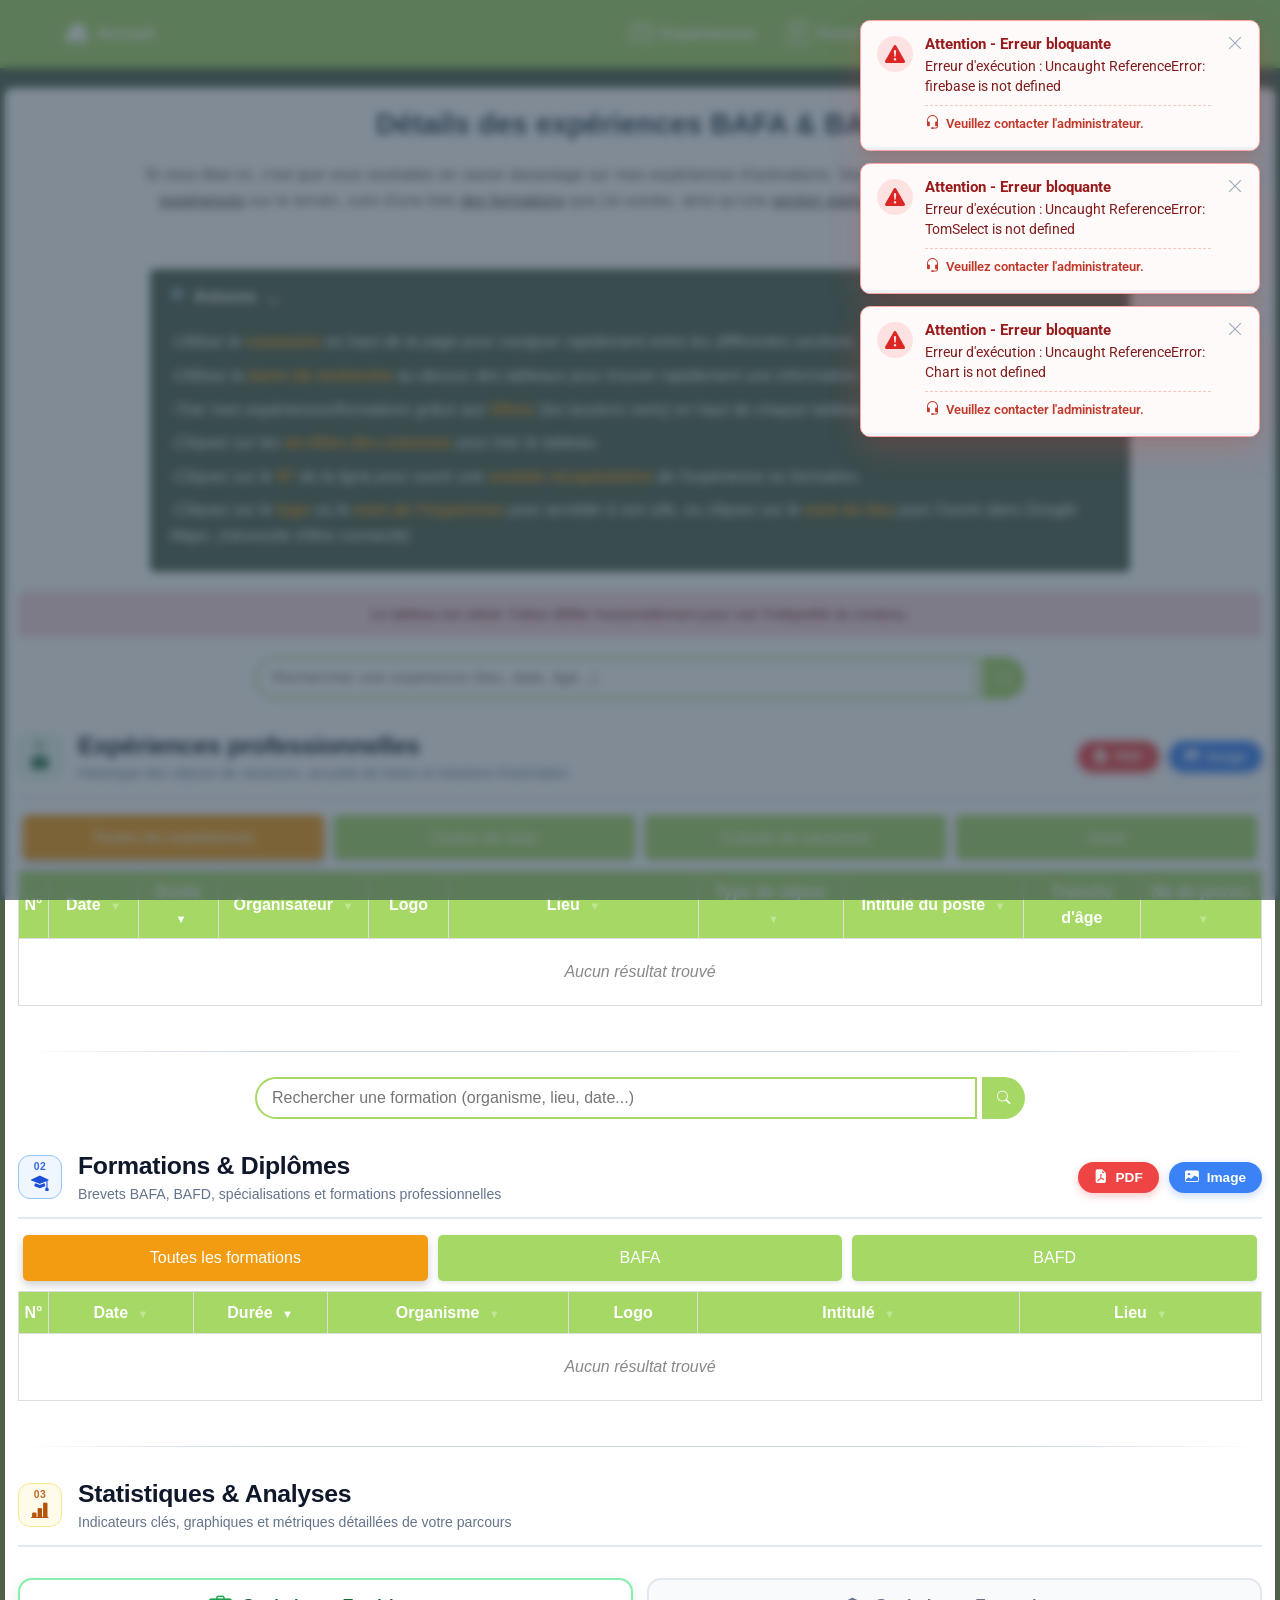
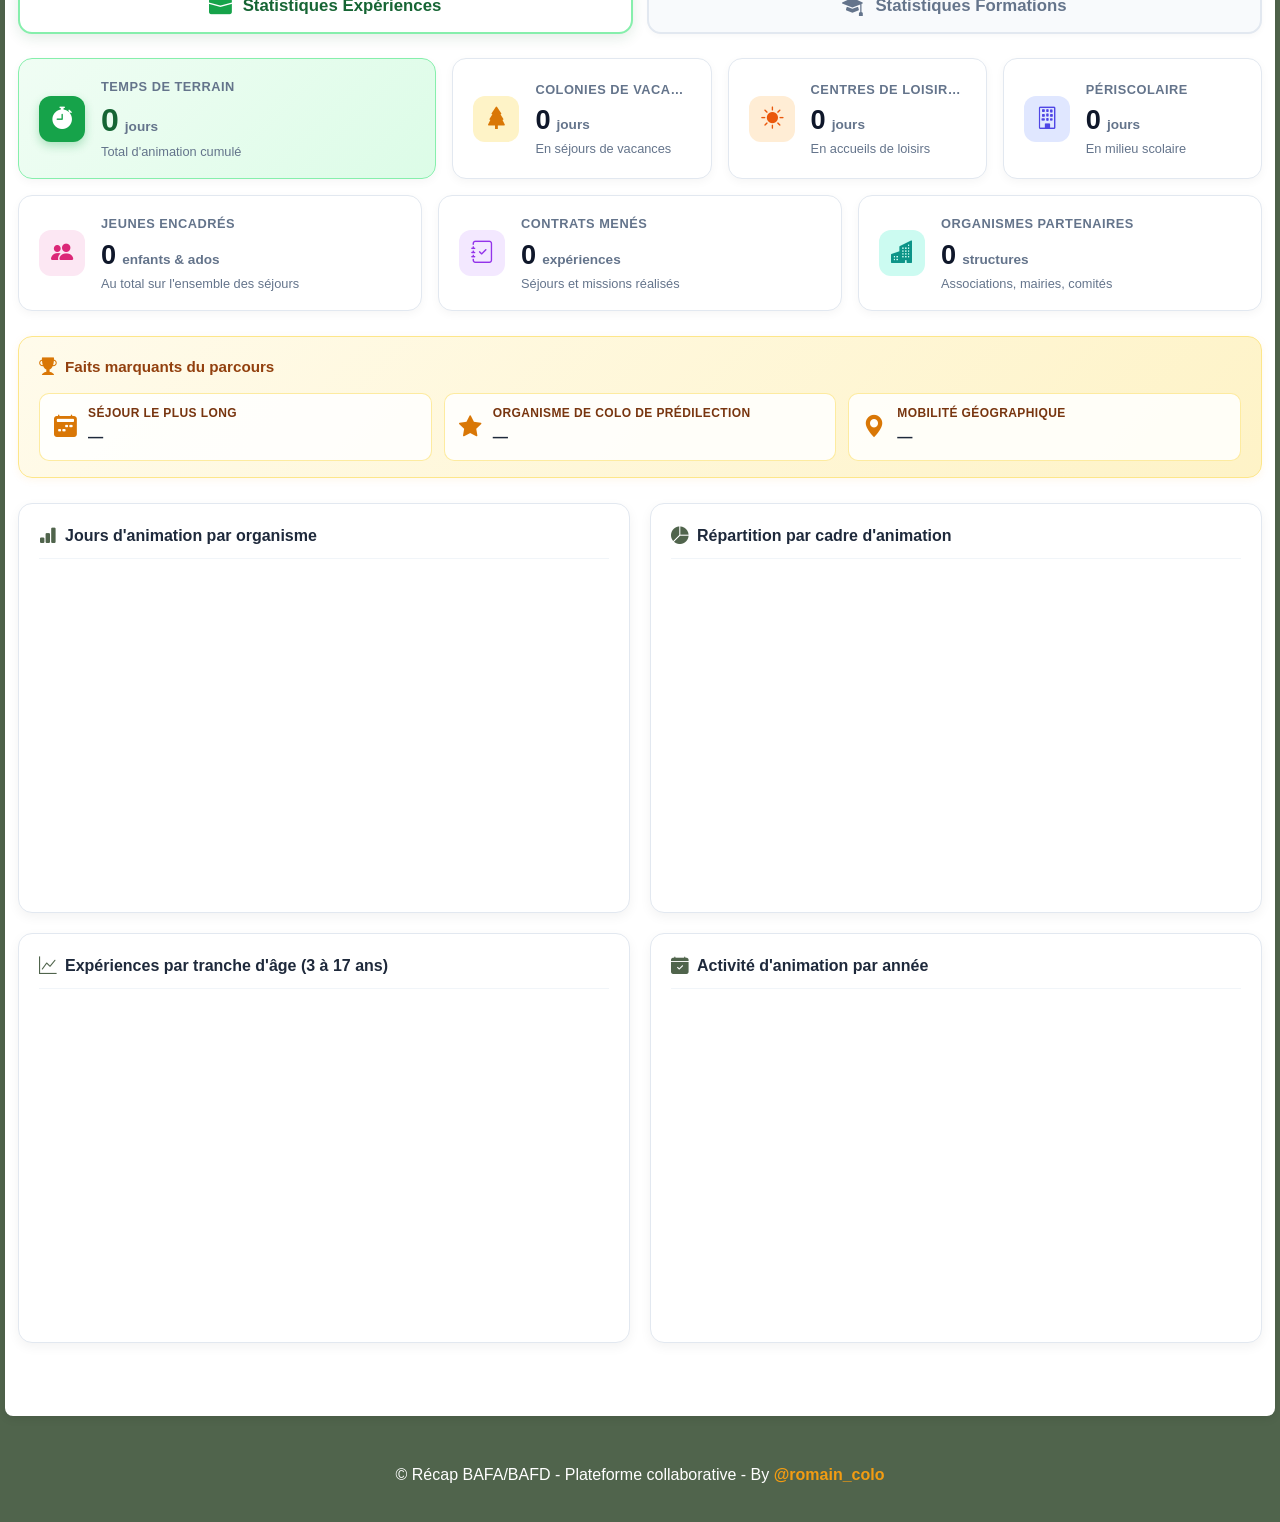
==== dashboard.html @ e4e72de7 "new version" ====
<!DOCTYPE html>
<html lang="fr">

<head>
    <meta charset="UTF-8">
    <meta name="viewport" content="width=device-width, initial-scale=1.0">
    <title>Mon Parcours d'Animateur - Récap BAFA & BAFD</title>
    <meta name="description"
        content="Découvrez mon parcours complet d'animateur et directeur BAFA/BAFD : expériences en colo, ALSH et formations.">

    <!-- Open Graph / LinkedIn -->
    <meta property="og:type" content="profile">
    <meta property="og:title" content="Profil d'Animation - Récap BAFA & BAFD">
    <meta property="og:description" content="Consulter mes expériences et formations d'animation.">
    <meta property="og:image" content="https://macollectiondebafa.web.app/assets/img/og-image.png">

    <link href="assets/img/favicon.webp" rel="icon">
    <link rel="stylesheet" href="assets/css/style.css">
    <link rel="stylesheet" href="assets/css/navbar.css">
    <link rel="stylesheet" href="assets/css/settings-modal.css">
    <link rel="stylesheet" href="assets/css/toast.css">
    <link rel="stylesheet" href="https://cdn.jsdelivr.net/npm/bootstrap-icons@1.11.1/font/bootstrap-icons.css">
    <link rel="manifest" href="manifest.json">
    <link href="https://fonts.googleapis.com/css2?family=Roboto:wght@400;700&display=swap" rel="stylesheet">
    <!-- Tom Select CSS for search dropdowns -->
    <link href="https://cdn.jsdelivr.net/npm/tom-select@2.2.2/dist/css/tom-select.css" rel="stylesheet">
      <script src="https://cdnjs.cloudflare.com/ajax/libs/html2canvas/1.4.1/html2canvas.min.js"></script>
    <style>
        .pdf-btn {
            background-color: #e74c3c;
            color: white;
            border: none;
            padding: 6px 12px;
            border-radius: 20px;
            font-size: 0.85rem;
            font-weight: bold;
            cursor: pointer;
            display: inline-flex;
            align-items: center;
            gap: 6px;
            transition: all 0.2s;
            box-shadow: 0 2px 4px rgba(0, 0, 0, 0.1);
            text-transform: none;
            font-family: 'Roboto', sans-serif;
            margin-left: auto !important;
            /* Force right alignment */
        }

        /* Ensure H1 containers behave as flex containers */
        #experiences,
        #formations {
            display: flex !important;
            justify-content: space-between !important;
            width: 100%;
        }

        .pdf-btn:hover {
            background-color: #c0392b;
            transform: translateY(-1px);
            box-shadow: 0 4px 8px rgba(0, 0, 0, 0.15);
        }

        .pdf-btn i {
            font-size: 1rem;
        }

        @media (max-width: 600px) {
            .pdf-btn span {
                display: none;
            }

            .pdf-btn {
                padding: 6px 10px;
            }
        }
    </style>
</head>

<body>
    <script src="assets/js/navbar.js"></script>
    <div class="main-card" style="margin-top: 20px;">
        <script>
            // Extraction de l'UID cible depuis l'URL
            const urlParams = new URLSearchParams(window.location.search);
            window.targetUid = urlParams.get('uid');

            // Si pas d'UID et pas de redirection en cours
            if (!window.targetUid) {
                console.log("Aucun UID spécifié, attente de connexion ou redirection");
            }
        </script>

        <!-- Bandeau Publicitaire pour les visiteurs non connectés -->
        <div id="promo-banner-visitor"
            style="display: none; max-width: 1000px; margin: 0 auto 20px; padding: 20px; background: linear-gradient(135deg, #50644c 0%, #7a8e75 100%); border-radius: 12px; color: white; text-align: center; box-shadow: 0 4px 15px rgba(0,0,0,0.1); border: 1px solid rgba(255,255,255,0.1);">
            <div style="display: flex; align-items: center; justify-content: center; gap: 20px; flex-wrap: wrap;">
                <div style="font-size: 1.1rem; line-height: 1.4; max-width: 600px;">
                    <i class="bi bi-rocket-takeoff-fill" style="margin-right: 10px; font-size: 1.4rem;"></i>
                    Vous aussi, créez votre <strong>page personnalisée</strong> pour valoriser votre parcours
                    d'animation ! <br>
                    <span style="font-size: 0.95rem; opacity: 0.9;">Rejoignez la communauté, centralisez vos expériences
                        et générez votre CV en un clic. <strong>C'est gratuit !</strong></span>
                </div>
                <button onclick="showAuthModal('register')"
                    style="background-color: #f39c12; color: white; border: none; padding: 10px 25px; border-radius: 30px; font-weight: bold; cursor: pointer; transition: all 0.2s; box-shadow: 0 4px 6px rgba(0,0,0,0.1);"
                    onmouseover="this.style.backgroundColor='#e67e22'; this.style.transform='translateY(-2px)'"
                    onmouseout="this.style.backgroundColor='#f39c12'; this.style.transform='translateY(0)'">
                    Créer mon profil gratuit
                </button>
            </div>
        </div>

        <!-- Bandeau d'information pour le profil Joe Doe -->
        <div id="fictional-profile-notice"
            style="display: none; max-width: 1000px; margin: 0 auto 20px; padding: 15px; background-color: #e6f7ff; border: 1px solid #91d5ff; border-radius: 8px; color: #0050b3; text-align: center; font-size: 0.95rem; box-shadow: 0 2px 8px rgba(0,0,0,0.05);">
            <i class="bi bi-info-circle-fill" style="margin-right: 8px; font-size: 1.1rem; vertical-align: middle;"></i>
            <strong>Profil de démonstration :</strong> Vous consultez le profil d'un animateur fictif nommé <strong>Joe
                Doe</strong>.
            Cette page illustre l'étendue de ce que la plateforme propose pour structurer et valoriser votre parcours
            d'animation (expériences, formations et statistiques).
        </div>

        <div id="privacy-notice-owner"
            style="display: none; max-width: 1000px; margin: 0 auto 20px; padding: 15px; background-color: #f6ffed; border: 1px solid #b7eb8f; border-radius: 8px; color: #389e0d; text-align: center; font-size: 0.95rem;">
            <i class="bi bi-shield-lock-fill" style="margin-right: 8px;"></i>
            <strong>Mode privé activé :</strong> Votre page est actuellement invisible pour le public. Seul vous pouvez
            la voir.
            Vous pouvez changer cela à tout moment dans les <a href="#" onclick="openSettingsModal(); return false;"
                style="color: #389e0d; text-decoration: underline; font-weight: bold;">paramètres de votre compte</a>.
        </div>

        <div id="privacy-notice-visitor"
            style="display: none; max-width: 800px; margin: 50px auto; padding: 40px 20px; background-color: white; border-radius: 12px; box-shadow: 0 4px 20px rgba(0,0,0,0.1); text-align: center;">
            <div style="font-size: 4rem; color: #50644c; margin-bottom: 20px;">
                <i class="bi bi-lock-fill"></i>
            </div>
            <h2 style="border: none; margin-bottom: 20px;">Profil privé ou inexistant</h2>
            <p style="font-size: 1.1rem; color: #666; line-height: 1.6; margin-bottom: 30px;">
                Ce profil est privé ou n'existe pas. Seul son propriétaire peut y accéder.
                <br>Si c'est votre compte, veuillez vous connecter pour voir vos informations.
            </p>
            <button onclick="showAuthModal()" class="submit-btn"
                style="width: auto; padding: 10px 30px; font-size: 1rem;">
                <i class="bi bi-person-fill"></i> Se connecter
            </button><br><br>
            <div style="margin-top: 20px;">
                <a href="index.html" style="color: #50644c; text-decoration: underline;">Retour à l'accueil</a>
            </div>
        </div>

        <h2 id="main-dashboard-title">Détails des expériences BAFA & BAFD</h2>
        <section id="intro-section">
            <p>
                Si vous êtes ici, c'est que vous souhaitez en savoir davantage sur mes expériences d'animations. Vous
                trouverez
                d'abord un aperçu de <a href="#experiences"><u>mes expériences</u></a> sur le terrain, suivi d'une liste
                <a href="#formations"><u>des formations</u></a> que j'ai suivies, ainsi qu'une <a
                    href="#statistiques"><u>section
                        statistiques</u></a> pour visualiser mon parcours.
            </p><br>

            <!-- Bouton de copie de lien rapide (visible uniquement si propriétaire) -->
            <div style="display: flex; justify-content: center; width: 100%;">
                <button id="quick-copy-link-btn" onclick="copyProfileLink()"
                    style="display: none; background: #50644c; color: white; border: none; padding: 8px 15px; border-radius: 6px; cursor: pointer; margin-bottom: 15px; font-size: 0.9rem; align-items: center; gap: 8px; transition: background 0.2s;"
                    onmouseover="this.style.background='#3e4e3b'" onmouseout="this.style.background='#50644c'">
                    <i class="bi bi-link-45deg" style="color: white; font-size: 1.2rem;"></i>
                    <span id="quick-copy-text">Copier le lien de partage de mon profil</span>
                </button>
            </div>

            <div class="info-box">
                <div id="tips-header" style="cursor: pointer; display: flex; align-items: center; gap: 10px;"
                    onclick="toggleTips()">
                    <b>🔍 Astuces</b>
                    <i id="tips-icon" class="bi bi-chevron-down"></i>
                </div>
                <div id="tips-content" style="display: block; margin-top: 10px;">
                    <i>
                        <ul>
                            <li>-Utiliser le <orange>sommaire</orange> en haut de la page pour naviguer rapidement entre
                                les
                                différentes sections.</li>
                            <li>-Utilisez la <orange>barre de recherche</orange> au-dessus des tableaux pour trouver
                                rapidement une information (lieu, date, âge...).</li>
                            <li>-Trier mes expériences/formations grâce aux <orange>filtres</orange> (les boutons verts)
                                en
                                haut de chaque tableau pour afficher un type spécifique.</li>
                            <li>-Cliquez sur les <orange>en-têtes des colonnes</orange> pour trier le tableau.</li>
                            <li>-Cliquez sur le <orange>N°</orange> de la ligne pour ouvrir une <orange>modale
                                    récapitulative</orange> de l'expérience ou formation.</li>
                            <li>-Cliquez sur le <orange>logo</orange> ou le <orange>nom de l'organisme</orange> pour
                                accéder à son site, ou cliquez sur le <orange>nom du lieu</orange> pour l'ouvrir dans
                                Google Maps. (nécessite d'être connecté)</li>
                        </ul>
                    </i>
                </div>
            </div>

            <!-- Phrase de contact par email (Dynamique) -->
            <p id="contact-email-paragraph" style="display: none;">
                N’hésitez pas à me contacter à <a id="contact-email-link" href="#" style="color:#f39c12">l'adresse
                    indiquée</a> pour toute question !
            </p>

            <div id="mobile-message" class="mobile-notification">
                Le tableau est réduit. Faites défiler horizontalement pour voir l'intégralité du contenu.
            </div>
        </section>

        <div id="section-experiences" data-section="experiences">
            <!-- Barre de recherche pour les expériences -->
            <p class="search-container">
                <input type="text" id="search-experiences" class="search-input"
                    placeholder="Rechercher une expérience (lieu, date, âge...)">
                <button class="search-button"><i class="bi bi-search"></i></button>
                <button id="add-experience-btn" class="add-btn-inline" style="display: none;">
                    <i class="bi bi-plus-circle"></i> Ajouter
                </button>
            </p>

            <!-- En-tête de section 1 : Expériences -->
            <div class="dashboard-section-header" id="experiences" data-section-title="Expériences">
                <div class="section-header-left">
                    <div class="section-step-badge">
                        <span class="step-num">01</span>
                        <i class="bi bi-briefcase-fill step-icon"></i>
                    </div>
                    <div class="section-title-group">
                        <h2 class="section-main-title">
                            <span class="section-title-text">Expériences professionnelles</span>
                        </h2>
                        <p class="section-subtitle">Historique des séjours de vacances, accueils de loisirs et missions d'animation</p>
                    </div>
                </div>
                <div class="section-actions-group">
                    <button id="pdf-btn-experiences"
                        onclick="generatePDF('table-experiences', 'Récapitulatif des Expériences')" class="section-action-btn btn-pdf">
                        <i class="bi bi-file-earmark-pdf-fill"></i> <span id="pdf-btn-experiences-label">Générer PDF</span>
                    </button>
                    <button onclick="generateImage('table-experiences', 'Récapitulatif des Expériences')" class="section-action-btn btn-img">
                        <i class="bi bi-image-fill"></i> <span id="img-btn-experiences-label">Générer Image</span>
                    </button>
                </div>
            </div>
            <div class="tabs">
                <div class="tab active" onclick="filterTable('all', 'table-experiences')">Toutes les expériences</div>
                <div class="tab" onclick="filterTable('alsh', 'table-experiences')">Centre de loisir</div>
                <div class="tab" onclick="filterTable('colo', 'table-experiences')">Colonie de vacances</div>
                <div class="tab" onclick="filterTable('autre', 'table-experiences')">Autre</div>
            </div>
            <div class="tabs">
                <div id="loading-experiences" class="loading-spinner hidden">
                    <div class="spinner"></div>
                    <p>Chargement des données...</p>
                </div>
                <table id="table-experiences">
                    <tr data-type="colo autre alsh" class="always-visible">
                        <th>N°</th>
                        <th>Date</th>
                        <th onclick="sortTable(2, 'table-experiences')">Durée</th>
                        <th>Organisateur</th>
                        <th>Logo</th>
                        <th>Lieu</th>
                        <th>Type de séjour</th>
                        <th>Intitulé du poste</th>
                        <th>Tranche d'âge</th>
                        <th>Nb de jeunes</th>
                    </tr>
                    <!-- Les données sont chargées dynamiquement depuis Firebase -->
                </table>
            </div>
        </div>

        <div class="section-divider"></div>

        <div id="section-formations" data-section="formations">
            <!-- Barre de recherche pour les formations -->
            <p class="search-container">
                <input type="text" id="search-formations" class="search-input"
                    placeholder="Rechercher une formation (organisme, lieu, date...)">
                <button class="search-button"><i class="bi bi-search"></i></button>
                <button id="add-formation-btn" class="add-btn-inline" style="display: none;">
                    <i class="bi bi-plus-circle"></i> Ajouter
                </button>
            </p>

            <!-- En-tête de section 2 : Formations -->
            <div class="dashboard-section-header" id="formations" data-section-title="Formations">
                <div class="section-header-left">
                    <div class="section-step-badge badge-formations">
                        <span class="step-num">02</span>
                        <i class="bi bi-mortarboard-fill step-icon"></i>
                    </div>
                    <div class="section-title-group">
                        <h2 class="section-main-title">
                            <span class="section-title-text">Formations & Diplômes</span>
                        </h2>
                        <p class="section-subtitle">Brevets BAFA, BAFD, spécialisations et formations professionnelles</p>
                    </div>
                </div>
                <div class="section-actions-group">
                    <button id="pdf-btn-formations"
                        onclick="generatePDF('table-formations', 'Récapitulatif des Formations')" class="section-action-btn btn-pdf">
                        <i class="bi bi-file-earmark-pdf-fill"></i> <span id="pdf-btn-formations-label">Générer PDF</span>
                    </button>
                    <button onclick="generateImage('table-formations', 'Récapitulatif des Formations')" class="section-action-btn btn-img">
                        <i class="bi bi-image-fill"></i> <span id="img-btn-formations-label">Générer Image</span>
                    </button>
                </div>
            </div>
            <div class="tabs">
                <div class="tab active" onclick="filterTable('all', 'table-formations')">Toutes les formations</div>
                <div class="tab" onclick="filterTable('bafa', 'table-formations')">BAFA</div>
                <div class="tab" onclick="filterTable('bafd', 'table-formations')">BAFD</div>
            </div>
            <div class="tabs" id="formations-table-container">
                <div id="loading-formations" class="loading-spinner hidden">
                    <div class="spinner"></div>
                    <p>Chargement des données...</p>
                </div>
                <table id="table-formations">
                    <tr data-type="bafa bafd" class="always-visible">
                        <th>N°</th>
                        <th>Date</th>
                        <th>Durée</th>
                        <th>Organisme</th>
                        <th>Logo</th>
                        <th>Intitulé</th>
                        <th>Lieu</th>
                    </tr>
                    <!-- Les données sont chargées dynamiquement depuis Firebase -->
                </table>
            </div>
        </div>

        <div id="section-statistiques" data-section="statistiques">
            <div class="section-divider" id="stats-divider"></div>
            <!-- En-tête de section 3 : Statistiques -->
            <div class="dashboard-section-header" id="statistiques" data-section-title="Statistiques">
                <div class="section-header-left">
                    <div class="section-step-badge badge-stats">
                        <span class="step-num">03</span>
                        <i class="bi bi-bar-chart-line-fill step-icon"></i>
                    </div>
                    <div class="section-title-group">
                        <h2 class="section-main-title">
                            <span class="section-title-text">Statistiques & Analyses</span>
                        </h2>
                        <p class="section-subtitle">Indicateurs clés, graphiques et métriques détaillées de votre parcours</p>
                    </div>
                </div>
            </div>
            <div class="tabs">
                <div class="stats-container">
                    <div id="stats-mobile-message" class="mobile-notification">
                        ⚠️ Les graphiques statistiques s'affichent mieux sur un écran plus large. Pour une meilleure
                        expérience, consultez cette section sur ordinateur.
                    </div>

                    <!-- Deux Grands Onglets Statistiques -->
                    <div class="stats-main-nav-tabs">
                        <button class="stats-nav-tab active" id="tab-btn-stats-experiences" onclick="switchStatsTab('experiences')">
                            <i class="bi bi-briefcase-fill"></i>
                            <span>Statistiques Expériences</span>
                        </button>
                        <button class="stats-nav-tab" id="tab-btn-stats-formations" onclick="switchStatsTab('formations')">
                            <i class="bi bi-mortarboard-fill"></i>
                            <span>Statistiques Formations</span>
                        </button>
                    </div>

                    <!-- SECTION STATISTIQUES EXPÉRIENCES -->
                    <div class="stats-section" id="stats-section-experiences">
                        <!-- Grille de cartes KPI Principales -->
                        <div class="stats-kpi-grid">
                            <!-- Carte Hero : Total Jours -->
                            <div class="stats-kpi-card stats-kpi-hero" id="kpi-card-total-days">
                                <div class="stats-kpi-icon-wrapper hero-icon">
                                    <i class="bi bi-stopwatch-fill"></i>
                                </div>
                                <div class="stats-kpi-content">
                                    <div class="stats-kpi-label">Temps de terrain</div>
                                    <div class="stats-kpi-val"><span id="total-days-all">0</span> <span class="stats-kpi-unit">jours</span></div>
                                    <div class="stats-kpi-desc" id="total-days-equiv">Total d'animation cumulé</div>
                                </div>
                            </div>

                            <!-- Carte Colonies de vacances -->
                            <div class="stats-kpi-card" id="kpi-card-colo">
                                <div class="stats-kpi-icon-wrapper colo-icon">
                                    <i class="bi bi-tree-fill"></i>
                                </div>
                                <div class="stats-kpi-content">
                                    <div class="stats-kpi-label">Colonies de vacances</div>
                                    <div class="stats-kpi-val"><span id="total-days-colo">0</span> <span class="stats-kpi-unit">jours</span></div>
                                    <div class="stats-kpi-desc" id="colo-percent-label">En séjours de vacances</div>
                                </div>
                            </div>

                            <!-- Carte Centre de Loisirs (ALSH) -->
                            <div class="stats-kpi-card" id="kpi-card-alsh">
                                <div class="stats-kpi-icon-wrapper alsh-icon">
                                    <i class="bi bi-sun-fill"></i>
                                </div>
                                <div class="stats-kpi-content">
                                    <div class="stats-kpi-label">Centres de loisirs (ALSH)</div>
                                    <div class="stats-kpi-val"><span id="total-days-alsh">0</span> <span class="stats-kpi-unit">jours</span></div>
                                    <div class="stats-kpi-desc" id="alsh-percent-label">En accueils de loisirs</div>
                                </div>
                            </div>

                            <!-- Carte Périscolaire -->
                            <div class="stats-kpi-card" id="kpi-card-periscolaire">
                                <div class="stats-kpi-icon-wrapper peri-icon">
                                    <i class="bi bi-building"></i>
                                </div>
                                <div class="stats-kpi-content">
                                    <div class="stats-kpi-label">Périscolaire</div>
                                    <div class="stats-kpi-val"><span id="total-days-periscolaire">0</span> <span class="stats-kpi-unit">jours</span></div>
                                    <div class="stats-kpi-desc">En milieu scolaire</div>
                                </div>
                            </div>

                            <!-- Carte Jeunes Encadrés -->
                            <div class="stats-kpi-card" id="kpi-card-youth">
                                <div class="stats-kpi-icon-wrapper youth-icon">
                                    <i class="bi bi-people-fill"></i>
                                </div>
                                <div class="stats-kpi-content">
                                    <div class="stats-kpi-label">Jeunes encadrés</div>
                                    <div class="stats-kpi-val"><span id="total-youth">0</span> <span class="stats-kpi-unit">enfants & ados</span></div>
                                    <div class="stats-kpi-desc">Au total sur l'ensemble des séjours</div>
                                </div>
                            </div>

                            <!-- Carte Total Expériences -->
                            <div class="stats-kpi-card" id="kpi-card-experiences">
                                <div class="stats-kpi-icon-wrapper exp-icon">
                                    <i class="bi bi-journal-check"></i>
                                </div>
                                <div class="stats-kpi-content">
                                    <div class="stats-kpi-label">Contrats menés</div>
                                    <div class="stats-kpi-val"><span id="total-experiences">0</span> <span class="stats-kpi-unit">expériences</span></div>
                                    <div class="stats-kpi-desc">Séjours et missions réalisés</div>
                                </div>
                            </div>

                            <!-- Carte Organismes Différents -->
                            <div class="stats-kpi-card" id="kpi-card-orgs">
                                <div class="stats-kpi-icon-wrapper org-icon">
                                    <i class="bi bi-buildings-fill"></i>
                                </div>
                                <div class="stats-kpi-content">
                                    <div class="stats-kpi-label">Organismes partenaires</div>
                                    <div class="stats-kpi-val"><span id="total-organizations">0</span> <span class="stats-kpi-unit">structures</span></div>
                                    <div class="stats-kpi-desc">Associations, mairies, comités</div>
                                </div>
                            </div>

                            <!-- Carte Âge Public (Moyen & Prédominant) -->
                            <div class="stats-kpi-card" id="kpi-card-age">
                                <div class="stats-kpi-icon-wrapper age-icon">
                                    <i class="bi bi-person-hearts"></i>
                                </div>
                                <div class="stats-kpi-content">
                                    <div class="stats-kpi-label">Publics encadrés</div>
                                    <div class="stats-kpi-val"><span id="most-common-age">0</span> <span class="stats-kpi-unit">ans (phare)</span></div>
                                    <div class="stats-kpi-desc">Âge moyen global : <strong><span id="average-age">0</span> ans</strong></div>
                                </div>
                            </div>
                        </div>

                        <!-- Bandeau Équipe / Collaborateurs (si renseigné) -->
                        <div id="stat-colleagues-sentence" class="stats-team-banner" style="display: none;"></div>

                        <!-- Faits Marquants & Records -->
                        <div class="stats-highlights-card" id="stats-highlights-block">
                            <div class="stats-highlights-header">
                                <i class="bi bi-trophy-fill"></i>
                                <span>Faits marquants du parcours</span>
                            </div>
                            <div class="stats-highlights-grid">
                                <div class="stats-highlight-item" id="highlight-longest-stay">
                                    <i class="bi bi-calendar2-week-fill"></i>
                                    <div>
                                        <div class="highlight-title">Séjour le plus long</div>
                                        <div class="highlight-val" id="stat-longest-stay">—</div>
                                    </div>
                                </div>
                                <div class="stats-highlight-item" id="highlight-top-org">
                                    <i class="bi bi-star-fill"></i>
                                    <div>
                                        <div class="highlight-title">Organisme de colo de prédilection</div>
                                        <div class="highlight-val" id="stat-top-org">—</div>
                                    </div>
                                </div>
                                <div class="stats-highlight-item" id="highlight-locations">
                                    <i class="bi bi-geo-alt-fill"></i>
                                    <div>
                                        <div class="highlight-title">Mobilité géographique</div>
                                        <div class="highlight-val" id="stat-locations-count">—</div>
                                    </div>
                                </div>
                            </div>
                        </div>

                        <!-- Graphiques d'expériences -->
                        <div class="stats-charts-grid">
                            <!-- Graphique 1 : Jours par organisme -->
                            <div class="stats-chart-card">
                                <div class="stats-chart-header">
                                    <i class="bi bi-bar-chart-fill"></i>
                                    <h4>Jours d'animation par organisme</h4>
                                </div>
                                <div class="stats-chart-canvas-wrapper" id="wrapper-organizationChart">
                                    <div class="stats-chart-scroll-inner">
                                        <canvas id="organizationChart"></canvas>
                                    </div>
                                </div>
                            </div>

                            <!-- Graphique 2 : Répartition par type de structure (Donut) -->
                            <div class="stats-chart-card" id="stay-type-chart-card">
                                <div class="stats-chart-header">
                                    <i class="bi bi-pie-chart-fill"></i>
                                    <h4>Répartition par cadre d'animation</h4>
                                </div>
                                <div class="stats-chart-canvas-wrapper" id="wrapper-stayTypeChart">
                                    <div class="stats-chart-scroll-inner">
                                        <canvas id="stayTypeChart"></canvas>
                                    </div>
                                </div>
                            </div>

                            <!-- Graphique 3 : Pyramide des âges -->
                            <div class="stats-chart-card">
                                <div class="stats-chart-header">
                                    <i class="bi bi-graph-up"></i>
                                    <h4>Expériences par tranche d'âge (3 à 17 ans)</h4>
                                </div>
                                <div class="stats-chart-canvas-wrapper" id="wrapper-ageGroupChart">
                                    <div class="stats-chart-scroll-inner">
                                        <canvas id="ageGroupChart"></canvas>
                                    </div>
                                </div>
                            </div>

                            <!-- Graphique 4 : Activité annuelle -->
                            <div class="stats-chart-card" id="yearly-activity-chart-card">
                                <div class="stats-chart-header">
                                    <i class="bi bi-calendar-check-fill"></i>
                                    <h4>Activité d'animation par année</h4>
                                </div>
                                <div class="stats-chart-canvas-wrapper" id="wrapper-yearlyActivityChart">
                                    <div class="stats-chart-scroll-inner">
                                        <canvas id="yearlyActivityChart"></canvas>
                                    </div>
                                </div>
                            </div>
                        </div>
                    </div>

                    <!-- SECTION STATISTIQUES FORMATIONS -->
                    <div class="stats-section" id="stats-section-formations" style="display: none;">
                        <!-- Grille KPI Formations -->
                        <div class="stats-kpi-grid formations-kpi-grid">
                            <div class="stats-kpi-card stats-kpi-hero-formation">
                                <div class="stats-kpi-icon-wrapper form-days-icon">
                                    <i class="bi bi-clock-history"></i>
                                </div>
                                <div class="stats-kpi-content">
                                    <div class="stats-kpi-label">Temps de formation</div>
                                    <div class="stats-kpi-val"><span id="total-days-formation">0</span> <span class="stats-kpi-unit">jours</span></div>
                                    <div class="stats-kpi-desc">Apprentissage et montée en compétences</div>
                                </div>
                            </div>

                            <div class="stats-kpi-card" id="kpi-card-bafa">
                                <div class="stats-kpi-icon-wrapper form-bafa-icon">
                                    <i class="bi bi-award-fill"></i>
                                </div>
                                <div class="stats-kpi-content">
                                    <div class="stats-kpi-label">Cursus BAFA</div>
                                    <div class="stats-kpi-val"><span id="total-bafa-formations">0</span> <span class="stats-kpi-unit">stages</span></div>
                                    <div class="stats-kpi-desc">Formation générale & approfondissement</div>
                                </div>
                            </div>

                            <div class="stats-kpi-card" id="kpi-card-bafd">
                                <div class="stats-kpi-icon-wrapper form-bafd-icon">
                                    <i class="bi bi-shield-fill-check"></i>
                                </div>
                                <div class="stats-kpi-content">
                                    <div class="stats-kpi-label">Cursus BAFD</div>
                                    <div class="stats-kpi-val"><span id="total-bafd-formations">0</span> <span class="stats-kpi-unit">stages</span></div>
                                    <div class="stats-kpi-desc">Formation direction & perfectionnement</div>
                                </div>
                            </div>
                        </div>

                        <!-- Graphique Organismes de formation -->
                        <div class="stats-chart-card single-chart-card">
                            <div class="stats-chart-header">
                                <i class="bi bi-buildings"></i>
                                <h4>Jours de formation par organisme</h4>
                            </div>
                            <div class="stats-chart-canvas-wrapper" id="wrapper-formationOrganizationChart">
                                <div class="stats-chart-scroll-inner">
                                    <canvas id="formationOrganizationChart"></canvas>
                                </div>
                            </div>
                        </div>
                    </div>
                </div>
            </div>
        </div>
    </div>

    <footer id="footer">
        <br>
        <p style="color: white; text-align: center"> &copy; Récap BAFA/BAFD - Plateforme collaborative - By <a
                href="https://www.instagram.com/romain_colo/" target="_blank"
                style="color:#f39c12; font-weight:bold;">@romain_colo</a>
        </p>
    </footer>

    <a href="#" class="back-to-top d-flex align-items-center justify-content-center"><i
            class="bi bi-arrow-up-short"></i></a>

    <!-- Modal d'authentification (Gérée par navbar.js) -->

    <!-- Modal d'ajout/modification d'expérience -->
    <div id="experience-modal" class="modal" style="display: none;">
        <div class="modal-content large-modal">
            <span class="close-modal" onclick="closeExperienceModal()">&times;</span>
            <h2 id="experience-modal-title">Ajouter une expérience</h2>
            <p class="form-info-message" style="color: #666; font-size: 0.9em; margin-bottom: 5px;">Les champs marqués
                d'un <span style="color: red;">*</span> sont obligatoires.</p>
            <p
                style="color: #0369a1; background-color: #f0f9ff; border: 1px solid #bae6fd; border-radius: 8px; font-size: 0.85rem; padding: 10px 15px; margin-bottom: 20px; display: flex; align-items: flex-start; gap: 10px; line-height: 1.4;">
                <i class="bi bi-lightbulb-fill" style="color: #0ea5e9; font-size: 1.1rem; margin-top: -2px;"></i>
                <span><strong>Conseil :</strong> Remplissez le formulaire dans l'ordre. Certains champs s'adaptent
                    selon vos sélections précédentes.</span>
            </p>
            <form id="experience-form">
                <div class="form-group">
                    <label>Type <span class="required-asterisk">*</span></label>
                    <select id="exp-type" required>
                        <option value="" disabled selected>-- Sélectionner --</option>
                        <option value="colo">Colonie de vacances</option>
                        <option value="alsh">Centre de loisir</option>
                        <option value="periscolaire">Périscolaire</option>
                        <option value="scout">Scout</option>
                        <option value="autre">Autre</option>
                    </select>
                </div>
                <div class="form-group" id="date-group">
                    <label>Date <span class="required-asterisk">*</span></label>

                    <!-- Options pour ALSH (Centre de loisir) -->
                    <div id="alsh-options" style="display: none; margin-bottom: 10px;">
                        <div class="alsh-duration-options">
                            <label
                                style="display: inline-flex; align-items: center; gap: 5px; font-weight: normal; cursor: pointer; margin: 0; white-space: nowrap;">
                                <input type="radio" name="alsh-duration-type" value="ponctuel" checked
                                    onchange="toggleAlshDateFields()" style="margin: 0;">
                                Durée ponctuelle
                            </label>
                            <label
                                style="display: inline-flex; align-items: center; gap: 5px; font-weight: normal; cursor: pointer; margin: 0; white-space: nowrap;">
                                <input type="radio" name="alsh-duration-type" value="mercredis"
                                    onchange="toggleAlshDateFields()" style="margin: 0;">
                                Tous les mercredis
                            </label>
                        </div>
                    </div>

                    <!-- Champ Date Classique : saisie début + fin -->
                    <div id="standard-date-container">
                        <div style="display: flex; gap: 12px; flex-wrap: wrap; align-items: center;">
                            <div style="display: flex; flex-direction: column; gap: 4px;">
                                <label style="font-size: 0.82rem; color: #666; font-weight: 500; margin: 0;">Début <span
                                        class="required-asterisk">*</span></label>
                                <input type="date" id="exp-date-start"
                                    style="padding: 8px; border: 1px solid #ddd; border-radius: 6px;"
                                    oninput="calculateExpDuration()">
                            </div>
                            <div style="display: flex; flex-direction: column; gap: 4px;">
                                <label style="font-size: 0.82rem; color: #666; font-weight: 500; margin: 0;">Fin</label>
                                <input type="date" id="exp-date-end"
                                    style="padding: 8px; border: 1px solid #ddd; border-radius: 6px;"
                                    oninput="calculateExpDuration()">
                            </div>
                        </div>
                        <input type="hidden" id="exp-date-month">
                        <input type="hidden" id="exp-date">
                    </div>

                    <!-- Champs pour "Tous les mercredis" -->
                    <div id="mercredis-date-container" style="display: none;">
                        <div style="display: flex; align-items: center; gap: 10px;">
                            <span style="font-weight: 500;">Septembre</span>
                            <input type="number" id="mercredis-year-start" placeholder="AAAA" style="width: 80px;"
                                min="2000" max="2100" oninput="updateMercredisYearEnd()">
                            <span style="font-weight: 500;">- Juin <span id="mercredis-year-end">AAAA</span></span>
                        </div>
                        <p id="alsh-info-message"
                            style="color: #7f8c8d; font-size: 0.85rem; margin-top: 5px; font-style: italic;">
                            <i class="bi bi-info-circle"></i> 36 jours seront comptabilisés sur cette année scolaire
                            <span id="alsh-day-type">des mercredis</span> de l'année <span
                                id="mercredis-period-display">XXXX-YYYY</span>.
                        </p>
                        <p id="periscolaire-info-message"
                            style="color: #7f8c8d; font-size: 0.85rem; margin-top: 5px; font-style: italic; display: none;">
                            <i class="bi bi-info-circle"></i> Pour une année périscolaire (septembre – juin), on compte
                            environ <strong>140 jours</strong> (les jours de semaine hors mercredis, soit 4 jours
                            &times; 36 semaines moins 4 jours fériés en moyenne hors vacances scolaires). C&rsquo;est ce nombre qui sera comptabilisé.
                        </p>
                    </div>
                </div>
                <div class="form-group">
                    <label>Durée <span style="font-size:0.78rem; color:#888; font-weight:normal;">(calculée
                            automatiquement)</span></label>
                    <div style="display: flex; align-items: center; gap: 8px;">
                        <input type="number" id="exp-duration" placeholder="—"
                            style="width: 80px; background:#f9f9f9; color:#555;" min="0" max="9999" readonly>
                        <span>jours</span>
                    </div>
                    <p id="exp-duration-hint"
                        style="font-size:0.8rem; color:#a0aec0; margin-top:4px; font-style:italic;">Saisissez une date
                        de début et de fin pour calculer la durée.</p>
                </div>
                <div class="form-group">
                    <label>Gestion</label>
                    <select id="exp-stay-type">
                        <option value="">-- Sélectionner --</option>
                        <option value="ALSH">ALSH (Accueil de Loisirs Sans Hébergement)</option>
                        <option value="Classe découverte">Classe découverte</option>
                        <option value="Formation Base BAFA">Formation Base BAFA</option>
                        <option value="Formation Appro BAFA">Formation Appro BAFA</option>
                        <option value="Formation Base BAFD">Formation Base BAFD</option>
                        <option value="Formation Appro BAFD">Formation Appro BAFD</option>
                        <option value="Gestion libre">Gestion libre</option>
                        <option value="Gestion libre à l'étranger">Gestion libre à l'étranger</option>
                        <option value="Gestion libre en itinérance">Gestion libre en itinérance</option>
                        <option value="Gestion libre en itinérance à l'étranger">Gestion libre en itinérance à l'étranger</option>
                        <option value="Gestion libre / Camping">Gestion libre / Camping</option>
                        <option value="Gestion libre / Camping à l'étranger">Gestion libre / Camping à l'étranger</option>
                        <option value="Gestion libre / Camping en itinérance">Gestion libre / Camping en itinérance</option>
                        <option value="Gestion libre / Camping en itinérance à l'étranger">Gestion libre / Camping en itinérance à l'étranger</option>
                        <option value="Itinérance">Itinérance</option>
                        <option value="Itinérance étranger">Itinérance étranger</option>
                        <option value="Pension complète">Pension complète</option>
                        <option value="Pension complète étranger">Pension complète étranger</option>
                        <option value="Pension complète en itinérance">Pension complète en itinérance</option>
                        <option value="Pension complète en itinérance à l'étranger">Pension complète en itinérance à l'étranger</option>
                        <option value="Scout">Scout</option>
                        <option value="SNU">SNU (Service National Universel)</option>
                        <!--<option value="Autre">Autre (préciser)</option>-->
                    </select>
                    <input type="text" id="exp-stay-type-custom" placeholder="Précisez le mode de gestion"
                        style="display: none; margin-top: 10px;">
                    <input type="text" id="exp-country" placeholder="Précisez le pays"
                        style="display: none; margin-top: 10px;">
                </div>

                <!-- Champs pour séjour classique (non itinérance) -->
                <div id="single-location-fields">
                    <div class="form-group">
                        <label>Lieu <span class="required-asterisk">*</span></label>
                        <div style="display: flex; gap: 10px;">
                            <input type="text" id="exp-location" placeholder="Ex: Nice" required style="flex: 1;">
                            <input type="text" id="exp-location-dept" placeholder="Dép."
                                style="width: 70px; text-align: center;" maxlength="3">
                        </div>
                    </div>
                    <div class="form-group">
                        <div style="display: flex; justify-content: space-between; align-items: center;">
                            <label style="margin: 0;">URL Google Map</label>
                            <a href="#" onclick="toggleMapExplanation(event, 'exp')"
                                style="font-size: 0.7rem; color: #999; text-decoration: underline; font-weight: normal; font-style: italic;">
                                Pourquoi cette question ?
                            </a>
                        </div>

                        <!-- Bulle explicative -->
                        <div id="exp-map-explanation-bubble"
                            style="display: none; position: relative; margin-top: 10px; margin-bottom: 15px;">
                            <div style="background: linear-gradient(135deg, #a6d866 0%, #8ecf4e 100%); 
                                        border-radius: 8px; 
                                        padding: 15px; 
                                        color: white; 
                                        font-size: 0.85rem; 
                                        box-shadow: 0 4px 12px rgba(166, 216, 102, 0.3);
                                        position: relative;">
                                <div style="position: absolute; 
                                            top: -8px; 
                                            right: 120px; 
                                            width: 0; 
                                            height: 0; 
                                            border-left: 8px solid transparent; 
                                            border-right: 8px solid transparent; 
                                            border-bottom: 8px solid #a6d866;"></div>
                                <p style="margin: 0; line-height: 1.5;">
                                    Ajouter ce lien permet d'afficher vos lieux d'expériences sur la carte interactive
                                    de votre profil public !
                                </p>
                            </div>
                        </div>

                        <input type="url" id="exp-location-url" placeholder="https://maps.app.goo.gl/...">
                    </div>
                </div>

                <!-- Tableau pour itinérance (plusieurs lieux) -->
                <div id="itinerary-locations" style="display: none;">
                    <div class="form-group">
                        <label>Lieux de l'itinérance <span class="required-asterisk">*</span></label>
                        <div class="itinerary-container"
                            style="background: #f0fdf4; border: 1px solid #bbf7d0; border-radius: 8px; padding: 0; margin-bottom: 15px; overflow: hidden;">
                            <div style="overflow-x: auto; -webkit-overflow-scrolling: touch;">
                                <table id="itinerary-table"
                                    style="width: 100%; min-width: 450px; border-collapse: collapse; margin-bottom: 10px; text-align: left; color: #064e3b; font-size: 0.9rem;">
                                    <thead
                                        style="background-color: #d1fae5; color: #064e3b; font-size: 0.85rem; text-transform: uppercase; letter-spacing: 0.05em; font-weight: 600;">
                                        <tr>
                                            <th
                                                style="padding: 12px 15px; border-bottom: 2px solid #6ee7b7; width: 50%; color: #555">
                                                Lieu</th>
                                            <th
                                                style="padding: 12px 15px; border-bottom: 2px solid #6ee7b7; width: 50%; color: #555">
                                                URL
                                                Google Map</th>
                                        </tr>
                                    </thead>
                                    <tbody id="itinerary-tbody">
                                        <!-- Les lignes seront ajoutées dynamiquement -->
                                    </tbody>
                                </table>
                            </div>
                            <div
                                style="display: flex; gap: 10px; align-items: center; margin-top: 10px; justify-content: center;">
                                <button type="button" onclick="addItineraryRow()" class="add-row-btn"
                                    style="background: #dcfce7; margin-bottom:10px; color: #166534; border: 1px solid #bbf7d0; padding: 6px 12px; border-radius: 6px; font-size: 0.75rem; font-weight: 600; cursor: pointer; transition: all 0.2s; display: flex; align-items: center; gap: 6px; width: fit-content;">
                                    <i class="bi bi-plus-circle"></i> Ajouter une étape
                                </button>
                                <button type="button" onclick="removeLastItineraryRow()" id="remove-itinerary-btn"
                                    style="display: none; margin-bottom:10px; background: #fee2e2; color: #991b1b; border: 1px solid #fecaca; padding: 6px 12px; border-radius: 6px; font-size: 0.75rem; font-weight: 600; cursor: pointer; transition: all 0.2s; align-items: center; gap: 6px; width: fit-content;">
                                    <i class="bi bi-dash-circle"></i> Retirer une étape
                                </button>
                            </div>
                        </div>
                    </div>
                </div>

                <div class="form-group">
                    <label>Intitulé du poste</label>
                    <div id="exp-position-container">
                        <select id="exp-position" onchange="toggleExpPositionCustom()">
                            <option value="">-- Sélectionner --</option>
                            <option value="anim-stagiaire">Animateur Stagiaire</option>
                            <option value="anim-diplome">Animateur (diplômé)</option>
                            <option value="anim-ski">Animateur Ski</option>
                            <option value="anim-snow">Animateur Snow</option>
                            <option value="anim-sb">Animateur SB</option>
                            <option value="anim-as">Animateur AS</option>
                            <option value="anim-ref-handicap">Animateur Référent Handicap</option>
                            <option value="resp-groupe">Responsable de Groupe</option>
                            <option value="sb-seul">Surveillant de Baignade (non animateur)</option>
                            <option value="as-seul">Assistant Sanitaire (non animateur)</option>
                            <option value="tuteur">Tuteur de Maisonnée</option>
                            <option value="cuisinier">Cuisinier</option>
                            <option value="directeur">Directeur</option>
                            <option value="dir-stagiaire">Directeur Stagiaire</option>
                            <option value="dir-as">Directeur AS</option>
                            <option value="dir-sb">Directeur SB</option>
                            <option value="dir-formation">Directeur de Formation</option>
                            <option value="dir-structure">Directeur de Structure</option>
                            <option value="dir-adjoint">Directeur Adjoint</option>
                            <option value="dir-adjoint-sb">Directeur Adjoint & SB</option>
                            <option value="dir-adjoint-as">Directeur Adjoint & AS</option>
                            <option value="formateur-bafa">Formateur BAFA</option>
                            <option value="formateur-bafd">Formateur BAFD</option>
                            <option value="respons-scout">Respons Scout</option>
                            <option value="chef-scout">Chef Scout</option>
                            <!--<option value="autre">Autre (préciser)</option>-->
                        </select>
                        <input type="text" id="exp-position-custom" placeholder="Précisez l'intitulé"
                            style="display: none; margin-top: 10px;">
                    </div>
                </div>
                <div class="form-group">
                    <label>Tranche d'âge</label>
                    <div style="display: flex; align-items: center; gap: 10px;">
                        <input type="number" id="exp-age-min" placeholder="Min" style="width: 80px;" min="0" max="99">
                        <span>-</span>
                        <input type="number" id="exp-age-max" placeholder="Max" style="width: 80px;" min="0" max="99">
                        <span>ans</span>
                    </div>
                    <!-- Ancien champ caché pour compatibilité éventuelle ou supprimé si JS mis à jour -->
                </div>

                <div class="form-group">
                    <label>Nombre de jeunes</label>
                    <input type="number" id="exp-youth-count" placeholder="Ex: 26" min="0">
                </div>

                <div class="form-group">
                    <div style="display: flex; justify-content: space-between; align-items: center;">
                        <label style="margin: 0;">Répertoire Google Drive</label>
                        <a href="#" onclick="toggleDriveExplanation(event, 'exp')"
                            style="font-size: 0.7rem; color: #999; text-decoration: underline; font-weight: normal; font-style: italic;">
                            Pourquoi cette question ?
                        </a>
                    </div>

                    <!-- Bulle explicative -->
                    <div id="exp-drive-explanation-bubble"
                        style="display: none; position: relative; margin-top: 10px; margin-bottom: 15px;">
                        <div style="background: linear-gradient(135deg, #a6d866 0%, #8ecf4e 100%); 
                                    border-radius: 8px; 
                                    padding: 15px; 
                                    color: white; 
                                    font-size: 0.85rem; 
                                    box-shadow: 0 4px 12px rgba(166, 216, 102, 0.3);
                                    position: relative;">
                            <div style="position: absolute; 
                                        top: -8px; 
                                        right: 20px; 
                                        width: 0; 
                                        height: 0; 
                                        border-left: 8px solid transparent; 
                                        border-right: 8px solid transparent; 
                                        border-bottom: 8px solid #a6d866;"></div>
                            <p style="margin: 0; line-height: 1.5;">
                                Si vous avez regroupé des documents ou photos du séjour dans un dossier Drive, vous pouvez mettre le lien ici. L'accessibilité se fait selon les critères que vous avez définis directement dans votre Google Drive.
                            </p>
                        </div>
                    </div>

                    <input type="text" id="exp-drive-url" placeholder="Ex: 1A2b3C... ou lien complet Google Drive">
                    <p style="font-size: 0.8rem; color: #888; margin-top: 4px; margin-bottom: 0;">
                        Collez le lien complet ou l'identifiant (clé) de votre dossier Google Drive.
                    </p>
                </div>

                <div class="form-group">
                    <div style="display: flex; justify-content: space-between; align-items: center;">
                        <label style="margin: 0;">Organisateur</label>
                        <a href="#" onclick="toggleDeptExplanation(event, 'exp')"
                            style="font-size: 0.7rem; color: #999; text-decoration: underline; font-weight: normal; font-style: italic;">
                            Pourquoi cette question ?
                        </a>
                    </div>

                    <!-- Bulle explicative Département -->
                    <div id="exp-dept-explanation-bubble"
                        style="display: none; position: relative; margin-top: 10px; margin-bottom: 15px;">
                        <div style="background: linear-gradient(135deg, #a6d866 0%, #8ecf4e 100%); 
                                    border-radius: 8px; 
                                    padding: 15px; 
                                    color: white; 
                                    font-size: 0.85rem; 
                                    box-shadow: 0 4px 12px rgba(166, 216, 102, 0.3);
                                    position: relative;">
                            <div style="position: absolute; 
                                        top: -8px; 
                                        right: 20px; 
                                        width: 0; 
                                        height: 0; 
                                        border-left: 8px solid transparent; 
                                        border-right: 8px solid transparent; 
                                        border-bottom: 8px solid #a6d866;"></div>
                            <p style="margin: 0; line-height: 1.5;">
                                Le numéro de département correspond au siège social de l'organisme.
                                Cela permet aux recruteurs de situer géographiquement l'organisme avec précision.
                            </p>
                        </div>
                    </div>
                    <div style="display: flex; gap: 10px; flex-wrap: wrap;">
                        <select id="exp-organizer" style="flex: 1;"
                            onchange="if(typeof toggleOrganizerCustom === 'function') toggleOrganizerCustom()">
                            <option value="">-- Sélectionner --</option>
                            <option value="UCPA">UCPA</option>
                            <option value="Telligo">Telligo</option>
                            <option value="Djuringa">Djuringa</option>
                            <option value="Cap Monde">Cap Monde</option>
                            <option value="CGCV">CGCV</option>
                            <option value="Compagnons Des Jours Heureux">Compagnons Des Jours Heureux</option>
                            <option value="Haute Pyrénées Sport & Nature">Haute Pyrénées Sport & Nature</option>
                            <option value="Nouvelles Aventures Junior">Nouvelles Aventures Junior</option>
                            <option value="Sports Elite Jeunes">Sports Elite Jeunes</option>
                            <option value="SNU">SNU</option>
                            <option value="Temps Jeunes">Temps Jeunes</option>
                            <option value="UFCV">UFCV</option>
                            <option value="Croq Vacances">Croq Vacances</option>
                            <option value="Léo Lagrange">Léo Lagrange</option>
                            <option value="Avea">Avea</option>
                            <option value="CIE Thales">CIE Thales</option>
                            <option value="Zigo">Zigo</option>
                            <option value="Le Zèbre">Le Zèbre</option>
                            <option value="Cap Juniors">Cap Juniors</option>
                            <option value="Mondiale Junior">Mondiale Junior</option>
                            <option value="Agence Nature">Agence Nature</option>
                            <option value="Les séjours de l'AJD">Les séjours de l'AJD</option>
                            <option value="Association Regards">Association Regards</option>
                            <option value="CE SNCF">CE SNCF</option>
                            <option value="CE Air France">CE Air France</option>
                            <option value="Chemins du Monde">Chemins du Monde</option>
                            <option value="Chic Planet">Chic Planet</option>
                            <option value="GoColo">GoColo</option>
                            <option value="Le Temps des Copains">Le Temps des Copains</option>
                            <option value="Nouvelles Vagues">Nouvelles Vagues</option>
                            <option value="Passion Aventure Junior">Passion Aventure Junior</option>
                            <option value="Sans Frontières">Sans Frontières</option>
                            <option value="SILC">SILC</option>
                            <option value="Visas Loisirs">Visas Loisirs</option>
                            <optgroup label="Fédération du scoutisme français (FSF)">
                                <option value="Guides et scouts de France (SGDF)">Guides et scouts de France (SGDF)</option>
                                <option value="Éclaireuses et éclaireurs de France (EEDF)">Éclaireuses et éclaireurs de France (EEDF)</option>
                                <option value="Éclaireuses éclaireurs unionistes de France (EEUF)">Éclaireuses éclaireurs unionistes de France (EEUF)</option>
                                <option value="Éclaireuses et éclaireurs israélites de France (EEIF)">Éclaireuses et éclaireurs israélites de France (EEIF)</option>
                                <option value="Scouts musulmans de France (SMF)">Scouts musulmans de France (SMF)</option>
                                <option value="Éclaireuses et éclaireurs de la nature (EEDLN)">Éclaireuses et éclaireurs de la nature (EEDLN)</option>
                            </optgroup>
                            <optgroup label="Conférence française du scoutisme (CSF)">
                                <option value="Association des guides et scouts d'Europe (AGSE)">Association des guides et scouts d'Europe (AGSE)</option>
                                <option value="Éclaireurs neutres de France (ENF)">Éclaireurs neutres de France (ENF)</option>
                            </optgroup>
                            <optgroup label="Indépendant">
                                <option value="Fédération des éclaireurs et éclaireuses (FEE)">Fédération des éclaireurs et éclaireuses (FEE)</option>
                                <option value="Scouts unitaires de France (SUF)">Scouts unitaires de France (SUF)</option>
                            </optgroup>
                            <option value="Autre">Autre (préciser)</option>
                        </select>
                        <input type="text" id="exp-dept" placeholder="Dép." style="width: 70px; text-align: center;"
                            maxlength="3">
                        <input type="text" id="exp-organizer-custom" placeholder="Nom de l'organisateur"
                            style="flex: 100%; display: none; margin-top: 5px;">
                    </div>
                </div>

                <div class="form-group" id="exp-ce-container">
                    <label>Comité d'entreprise</label>
                    <input type="text" id="exp-ce" placeholder="Ex: CE SNCF, CSE Thales...">
                </div>

                <div class="form-group">
                    <label>Lien site internet de l'organisme</label>
                    <div style="display: flex; gap: 5px;">
                        <input type="url" id="exp-organizer-url" placeholder="https://..." style="flex: 1;">
                    </div>
                </div>

                <div class="form-group">
                    <label>Logo de l'organisme</label>

                    <!-- Zone d'upload style course.html -->
                    <div style="border: 2px dashed #a6d866; border-radius: 8px; padding: 20px; text-align: center; background: #f9fdf7; transition: all 0.3s;"
                        onmouseover="this.style.borderColor='#8ecf4e'" onmouseout="this.style.borderColor='#a6d866'">
                        <input type="file" id="exp-logo-file" accept="image/*" style="display: none;">
                        <label for="exp-logo-file" style="cursor: pointer; display: block;">
                            <svg xmlns="http://www.w3.org/2000/svg"
                                style="margin: 0 auto; height: 48px; width: 48px; color: #a6d866;" fill="none"
                                viewBox="0 0 24 24" stroke="currentColor">
                                <path stroke-linecap="round" stroke-linejoin="round" stroke-width="2"
                                    d="M4 16l4.586-4.586a2 2 0 012.828 0L16 16m-2-2l1.586-1.586a2 2 0 012.828 0L20 14m-6-6h.01M6 20h12a2 2 0 002-2V6a2 2 0 00-2-2H6a2 2 0 00-2 2v12a2 2 0 002 2z" />
                            </svg>
                            <p id="exp-logo-text" style="margin-top: 8px; font-size: 0.9rem; color: #5a8f2e;">Cliquez ou
                                déposez un logo
                                ici</p>
                        </label>

                        <!-- Preview du logo -->
                        <div id="logo-preview-container" style="margin-top: 15px;">
                            <div id="logo-placeholder"
                                style="display: flex; flex-direction: column; align-items: center; justify-content: center; padding: 16px;">
                                <svg xmlns="http://www.w3.org/2000/svg"
                                    style="height: 64px; width: 64px; color: #d1d5db;" fill="none" viewBox="0 0 24 24"
                                    stroke="currentColor">
                                    <path stroke-linecap="round" stroke-linejoin="round" stroke-width="2"
                                        d="M4 16l4.586-4.586a2 2 0 012.828 0L16 16m-2-2l1.586-1.586a2 2 0 012.828 0L20 14m-6-6h.01M6 20h12a2 2 0 002-2V6a2 2 0 00-2-2H6a2 2 0 00-2 2v12a2 2 0 002 2z" />
                                </svg>
                                <p style="margin-top: 8px; font-size: 0.85rem; color: #9ca3af;">Aucune image
                                    sélectionnée</p>
                            </div>
                            <img id="logo-preview" src=""
                                style="display: none; margin: 0 auto; max-height: 160px; border-radius: 8px; box-shadow: 0 2px 8px rgba(0,0,0,0.1);"
                                loading="lazy">
                            <button type="button" id="remove-logo" onclick="removeLogo()"
                                style="display: none; margin-top: 10px; color: #e74c3c; font-size: 0.85rem; background: none; border: none; cursor: pointer; transition: color 0.2s;"
                                onmouseover="this.style.color='#c0392b'" onmouseout="this.style.color='#e74c3c'">
                                Supprimer
                            </button>
                        </div>

                        <!-- Champ caché pour stocker l'URL/Base64 -->
                        <input type="hidden" id="exp-logo-path">
                    </div>

                    <!-- Message d'erreur pour les fichiers trop lourds -->
                    <p id="exp-logo-error" class="error-message"
                        style="display: none; font-size: 0.85rem; margin: 8px 0 0 0;"></p>
                </div>
                <div id="experience-error-message" class="error-message" style="display: none; margin-bottom: 15px;">
                </div>
                <button type="submit" class="submit-btn">Enregistrer</button>
            </form>
        </div>
    </div>

    <!-- Modal de confirmation de suppression -->
    <div id="delete-confirm-modal" class="modal" style="display: none;">
        <div class="modal-content">
            <span class="close-modal" onclick="closeDeleteConfirmModal()">&times;</span>
            <h2>Confirmer la suppression</h2>
            <p>Êtes-vous sûr de vouloir supprimer cet élément ? Cette action est irréversible.</p>
            <div style="display: flex; gap: 10px; justify-content: center; margin-top: 20px;">
                <button onclick="confirmDelete()" class="submit-btn"
                    style="background: #e74c3c; flex: 1; max-width: 150px;">
                    Supprimer
                </button>
                <button onclick="closeDeleteConfirmModal()" class="submit-btn"
                    style="background: #95a5a6; flex: 1; max-width: 150px;">
                    Annuler
                </button>
            </div>
        </div>
    </div>

    <!-- Modal de confirmation de fermeture sans sauvegarder -->
    <div id="unsaved-changes-modal" class="modal" style="display: none; z-index: 9999;">
        <div class="modal-content" style="max-width: 400px; text-align: center;">
            <p style="font-size: 3rem; color: #f39c12; margin-bottom: 10px; margin-top: 0;"><i
                    class="bi bi-exclamation-triangle"></i></p>
            <h2 style="color: #2c3e50; border-bottom: none; margin-bottom: 5px;">Modifications en cours</h2>
            <p style="color: #666; font-size: 0.95rem; margin-bottom: 20px;">
                Vous avez des modifications non enregistrées. Voulez-vous vraiment quitter ? Vos changements seront
                perdus.
            </p>
            <div style="display: flex; gap: 10px; justify-content: center;">
                <button onclick="confirmCloseUnsavedModal()" class="submit-btn"
                    style="background: #e74c3c; flex: 1;">Quitter sans sauvegarder</button>
                <button onclick="cancelCloseUnsavedModal()" class="submit-btn"
                    style="background: #95a5a6; flex: 1;">Annuler</button>
            </div>
        </div>
    </div>

    <!-- Modal d'ajout/modification de formation -->
    <div id="formation-modal" class="modal" style="display: none;">
        <div class="modal-content large-modal">
            <span class="close-modal" onclick="closeFormationModal()">&times;</span>
            <h2 id="formation-modal-title">Ajouter une formation</h2>
            <p class="form-info-message" style="color: #666; font-size: 0.9em; margin-bottom: 5px;">Les champs marqués
                d'un <span style="color: red;">*</span> sont obligatoires.</p>
            <p
                style="color: #0369a1; background-color: #f0f9ff; border: 1px solid #bae6fd; border-radius: 8px; font-size: 0.85rem; padding: 10px 15px; margin-bottom: 20px; display: flex; align-items: flex-start; gap: 10px; line-height: 1.4;">
                <i class="bi bi-lightbulb-fill" style="color: #0ea5e9; font-size: 1.1rem; margin-top: -2px;"></i>
                <span><strong>Conseil :</strong> Remplissez le formulaire dans l'ordre. Certains champs s'adaptent selon
                    vos sélections précédentes.</span>
            </p>
            <form id="formation-form">
                <div class="form-group">
                    <label>Type <span class="required-asterisk">*</span></label>
                    <select id="form-type" onchange="updateFormationTitleLabels(true)" required>
                        <option value="bafa">BAFA</option>
                        <option value="bafd">BAFD</option>
                    </select>
                </div>
                <div class="form-group">
                    <label>Date <span class="required-asterisk">*</span></label>
                    <div style="display: flex; gap: 12px; flex-wrap: wrap; align-items: center;">
                        <div style="display: flex; flex-direction: column; gap: 4px;">
                            <label style="font-size: 0.82rem; color: #666; font-weight: 500; margin: 0;">Début <span
                                    class="required-asterisk">*</span></label>
                            <input type="date" id="form-date-start"
                                style="padding: 8px; border: 1px solid #ddd; border-radius: 6px;"
                                oninput="calculateFormDuration()" required>
                        </div>
                        <div style="display: flex; flex-direction: column; gap: 4px;">
                            <label style="font-size: 0.82rem; color: #666; font-weight: 500; margin: 0;">Fin</label>
                            <input type="date" id="form-date-end"
                                style="padding: 8px; border: 1px solid #ddd; border-radius: 6px;"
                                oninput="calculateFormDuration()">
                        </div>
                    </div>
                    <input type="hidden" id="form-date-month">
                    <input type="hidden" id="form-date">
                </div>
                <div class="form-group">
                    <label>Durée <span style="font-size:0.78rem; color:#888; font-weight:normal;">(calculée
                            automatiquement)</span></label>
                    <div style="display: flex; align-items: center; gap: 8px;">
                        <input type="number" id="form-duration" placeholder="—"
                            style="width: 80px; background:#f9f9f9; color:#555;" min="0" max="9999" readonly>
                        <span>jours</span>
                    </div>
                    <p id="form-duration-hint"
                        style="font-size:0.8rem; color:#a0aec0; margin-top:4px; font-style:italic;">Saisissez une date
                        de début et de fin pour calculer la durée.</p>
                </div>
                <div class="form-group">
                    <label>Intitulé</label>
                    <select id="form-title" onchange="toggleFormTitleCustom()">
                        <option value="">-- Sélectionner une formation --</option>

                        <optgroup label="BAFA">
                            <option value="Formation Générale BAFA">Formation Générale BAFA</option>
                        </optgroup>

                        <optgroup label="Approfondissement / Qualification BAFA">
                            <option value="Appro BAFA : 6-12 ans">Approfondissement BAFA : 6-12 ans</option>
                            <option value="Appro BAFA : Accueil de loisirs">Approfondissement BAFA : Accueil
                                de loisirs</option>
                            <option value="Appro BAFA : Activités physiques et sportives">Approfondissement
                                BAFA : Activités physiques et sportives</option>
                            <option value="Appro BAFA : Activités scientifiques et techniques">
                                Approfondissement BAFA : Activités scientifiques et techniques</option>
                            <option value="Appro BAFA : Ados & préados">Approfondissement BAFA : Ados & préados</option>
                            <option value="Appro BAFA : AS">Approfondissement BAFA : Assistant Sanitaire</option>
                            <option value="Appro BAFA : Animation d'intérieur">Approfondissement BAFA : Animation
                                d'intérieur</option>
                            <option value="Appro BAFA : Animer à la mer">Approfondissement BAFA : Animer à la mer
                            </option>
                            <option value="Appro BAFA : Animer à la montagne">Approfondissement BAFA : Animer à la
                                montagne</option>
                            <option value="Appro BAFA : Animer en ville">Approfondissement BAFA : Animer en ville
                            </option>
                            <option value="Appro BAFA : Grands jeux & animation">Approfondissement BAFA : Grands jeux &
                                animation</option>
                            <option value="Appro BAFA : Jeux de plein air">Approfondissement BAFA : Jeux de
                                plein air</option>
                            <option value="Appro BAFA : Petite enfance">Approfondissement BAFA : Petite
                                enfance</option>
                            <option value="Appro BAFA : Mini camps">Approfondissement BAFA : Mini camps</option>
                            <option value="Appro BAFA : Publics en situation de handicap">Approfondissement
                                BAFA : Publics en situation de handicap</option>
                            <option value="Appro BAFA : Gestion de conflits et jeux coopératifs">Approfondissement
                                BAFA : Gestion de conflits et jeux coopératifs</option>
                            <option value="Appro BAFA : Séjour à l'étranger">Approfondissement BAFA : Séjour
                                à l'étranger</option>
                            <option value="Appro BAFA : Séjour et environnement">Approfondissement BAFA :
                                Séjour et environnement</option>
                            <option value="Appro BAFA : Ski & Glisse">Approfondissement BAFA : Ski & Glisse</option>
                            <option value="Appro BAFA : Spectacle et expression">Approfondissement BAFA :
                                Spectacle et expression</option>
                            <option value="Qualification BAFA : Activités de loisirs motocycliste">Qualification BAFA :
                                Activités de loisirs motocycliste</option>
                            <option value="Qualification BAFA : Canoë-Kayak">Qualification BAFA : Canoë-Kayak</option>
                            <option value="Qualification BAFA : Surveillant de Baignade">Qualification BAFA :
                                Surveillant de Baignade</option>
                            <option value="Qualification BAFA : Surveillant de Baignade (Renouvellement)">Qualification
                                BAFA : Surveillant de Baignade (Renouvellement)</option>
                            <option value="Qualification BAFA : Voile">Qualification BAFA : Voile</option>
                        </optgroup>

                        <optgroup label="BAFD">
                            <option value="Formation Générale BAFD">Formation Générale BAFD</option>
                            <option value="Perfectionnement BAFD">Perfectionnement BAFD</option>
                        </optgroup>

                        <optgroup label="Formateur">
                            <option value="Formation de formateur BAFA">Formation de Formateur BAFA</option>
                            <option value="Formation de formateur BAFD">Formation de Formateur BAFD</option>
                        </optgroup>

                        <optgroup label="Secourisme & Aquatique">
                            <option value="Brevet de Surveillance de Baignade">Brevet de Surveillance de Baignade
                                (BSB)</option>
                            <option value="PSC1">Prévention et Secours Civiques de niveau 1 (PSC1)</option>
                            <option value="PSE1">Premiers Secours en Equipe de niveau 1 (PSE1)</option>
                            <option value="PSE2">Premiers Secours en Equipe de niveau 2 (PSE2)</option>
                            <option value="Formation SNU tuteur de maisonnée">Formation SNU tuteur de maisonnée</option>
                        </optgroup>

                        <option value="Autre">Autre (préciser)</option>
                    </select>
                    <input type="text" id="form-title-custom" placeholder="Précisez l'intitulé"
                        style="display: none; margin-top: 10px;">
                </div>
                <div class="form-group">
                    <label>Lieu</label>
                    <div style="display: flex; gap: 10px;">
                        <input type="text" id="form-location" placeholder="Ex: Lyon Tassin" style="flex: 1;">
                        <input type="text" id="form-location-dept" placeholder="Dép."
                            style="width: 70px; text-align: center;" maxlength="3">
                    </div>
                </div>
                <div class="form-group">
                    <div style="display: flex; justify-content: space-between; align-items: center;">
                        <label style="margin: 0;">URL Google Map</label>
                        <a href="#" onclick="toggleMapExplanation(event, 'form')"
                            style="font-size: 0.7rem; color: #999; text-decoration: underline; font-weight: normal; font-style: italic;">
                            Pourquoi cette question ?
                        </a>
                    </div>

                    <!-- Bulle explicative -->
                    <div id="form-map-explanation-bubble"
                        style="display: none; position: relative; margin-top: 10px; margin-bottom: 15px;">
                        <div style="background: linear-gradient(135deg, #a6d866 0%, #8ecf4e 100%); 
                                    border-radius: 8px; 
                                    padding: 15px; 
                                    color: white; 
                                    font-size: 0.85rem; 
                                    box-shadow: 0 4px 12px rgba(166, 216, 102, 0.3);
                                    position: relative;">
                            <div style="position: absolute; 
                                        top: -8px; 
                                        right: 120px; 
                                        width: 0; 
                                        height: 0; 
                                        border-left: 8px solid transparent; 
                                        border-right: 8px solid transparent; 
                                        border-bottom: 8px solid #a6d866;"></div>
                            <p style="margin: 0; line-height: 1.5;">
                                Ce lien sert à positionner vos lieux de formation sur la carte de votre profil public.
                            </p>
                        </div>
                    </div>

                    <input type="url" id="form-location-url" placeholder="https://maps.app.goo.gl/...">
                </div>

                <div class="form-group">
                    <div style="display: flex; justify-content: space-between; align-items: center;">
                        <label style="margin: 0;">Répertoire Google Drive</label>
                        <a href="#" onclick="toggleDriveExplanation(event, 'form')"
                           style="font-size: 0.7rem; color: #999; text-decoration: underline; font-weight: normal; font-style: italic;">
                            Pourquoi cette question ?
                        </a>
                    </div>

                    <!-- Bulle explicative -->
                    <div id="form-drive-explanation-bubble"
                         style="display: none; position: relative; margin-top: 10px; margin-bottom: 15px;">
                        <div style="background: linear-gradient(135deg, #a6d866 0%, #8ecf4e 100%);
                                    border-radius: 8px;
                                    padding: 15px;
                                    color: white;
                                    font-size: 0.85rem;
                                    box-shadow: 0 4px 12px rgba(166, 216, 102, 0.3);
                                    position: relative;">
                            <div style="position: absolute;
                                        top: -8px;
                                        right: 20px;
                                        width: 0;
                                        height: 0;
                                        border-left: 8px solid transparent;
                                        border-right: 8px solid transparent;
                                        border-bottom: 8px solid #a6d866;"></div>
                            <p style="margin: 0; line-height: 1.5;">
                                Si vous avez regroupé des cours ou documents de formation dans un dossier Drive, vous pouvez mettre le lien ici. L'accessibilité se fait selon les critères que vous avez définis directement dans votre Google Drive.
                            </p>
                        </div>
                    </div>

                    <input type="text" id="form-drive-url" placeholder="Ex: 1A2b3C... ou lien complet Google Drive">
                    <p style="font-size: 0.8rem; color: #888; margin-top: 4px; margin-bottom: 0;">
                        Collez le lien complet ou l'identifiant (clé) de votre dossier Google Drive.
                    </p>
                </div>

                <div class="form-group">
                    <div style="display: flex; justify-content: space-between; align-items: center;">
                        <label style="margin: 0;">Organisme</label>
                        <a href="#" onclick="toggleDeptExplanation(event, 'form')"
                            style="font-size: 0.7rem; color: #999; text-decoration: underline; font-weight: normal; font-style: italic;">
                            Pourquoi cette question ?
                        </a>
                    </div>
                    <!-- Bulle explicative Département -->
                    <div id="form-dept-explanation-bubble"
                        style="display: none; position: relative; margin-top: 10px; margin-bottom: 15px;">
                        <div style="background: linear-gradient(135deg, #a6d866 0%, #8ecf4e 100%); 
                                    border-radius: 8px; 
                                    padding: 15px; 
                                    color: white; 
                                    font-size: 0.85rem; 
                                    box-shadow: 0 4px 12px rgba(166, 216, 102, 0.3);
                                    position: relative;">
                            <div style="position: absolute; 
                                        top: -8px; 
                                        right: 20px; 
                                        width: 0; 
                                        height: 0; 
                                        border-left: 8px solid transparent; 
                                        border-right: 8px solid transparent; 
                                        border-bottom: 8px solid #a6d866;"></div>
                            <p style="margin: 0; line-height: 1.5;">
                                Le numéro de département correspond au siège social de l'organisme.
                                Cela permet aux recruteurs de situer géographiquement l'organisme avec précision.
                            </p>
                        </div>
                    </div>
                    <div style="display: flex; gap: 10px; flex-wrap: wrap;">
                        <select id="form-organism" style="flex: 1;"
                            onchange="if(typeof toggleFormationOrganizerCustom === 'function') toggleFormationOrganizerCustom()">
                            <option value="">-- Sélectionner --</option>
                            <option value="UCPA">UCPA</option>
                            <option value="Afocal">Afocal</option>
                            <option value="FFSS">FFSS</option>
                            <option value="SNU">SNU</option>
                            <option value="CGCV">CGCV</option>
                            <option value="Temps Jeunes">Temps Jeunes</option>
                            <option value="UFCV">UFCV</option>
                            <option value="Léo Lagrange">Léo Lagrange</option>
                            <option value="CIE Thales">CIE Thales</option>
                            <option value="Les Francas">Les Francas</option>
                            <option value="Cemea">Cemea</option>
                            <option value="ALEF">ALEF</option>
                            <option value="IFAC">IFAC</option>
                            <option value="Autre">Autre (préciser)</option>
                        </select>
                        <input type="text" id="form-organism-dept" placeholder="Dép."
                            style="width: 70px; text-align: center;" maxlength="3">
                        <input type="text" id="form-organism-custom" placeholder="Nom de l'organisateur"
                            style="flex: 100%; display: none; margin-top: 5px;">
                    </div>
                </div>

                <div class="form-group">
                    <label>Lien site internet de l'organisme</label>
                    <input type="url" id="form-organism-url" placeholder="https://...">
                </div>

                <div class="form-group">
                    <label>Logo de l'organisme</label>

                    <!-- Zone d'upload style course.html -->
                    <div style="border: 2px dashed #a6d866; border-radius: 8px; padding: 20px; text-align: center; background: #f9fdf7; transition: all 0.3s;"
                        onmouseover="this.style.borderColor='#8ecf4e'" onmouseout="this.style.borderColor='#a6d866'">
                        <input type="file" id="form-logo-file" accept="image/*" style="display: none;">
                        <label for="form-logo-file" style="cursor: pointer; display: block;">
                            <svg xmlns="http://www.w3.org/2000/svg"
                                style="margin: 0 auto; height: 48px; width: 48px; color: #a6d866;" fill="none"
                                viewBox="0 0 24 24" stroke="currentColor">
                                <path stroke-linecap="round" stroke-linejoin="round" stroke-width="2"
                                    d="M4 16l4.586-4.586a2 2 0 012.828 0L16 16m-2-2l1.586-1.586a2 2 0 012.828 0L20 14m-6-6h.01M6 20h12a2 2 0 002-2V6a2 2 0 00-2-2H6a2 2 0 00-2 2v12a2 2 0 002 2z" />
                            </svg>
                            <p id="form-logo-text" style="margin-top: 8px; font-size: 0.9rem; color: #5a8f2e;">Cliquez
                                ou déposez un logo
                                ici</p>
                        </label>

                        <!-- Preview du logo -->
                        <div id="form-logo-preview-container" style="margin-top: 15px;">
                            <div id="form-logo-placeholder"
                                style="display: flex; flex-direction: column; align-items: center; justify-content: center; padding: 16px;">
                                <svg xmlns="http://www.w3.org/2000/svg"
                                    style="height: 64px; width: 64px; color: #d1d5db;" fill="none" viewBox="0 0 24 24"
                                    stroke="currentColor">
                                    <path stroke-linecap="round" stroke-linejoin="round" stroke-width="2"
                                        d="M4 16l4.586-4.586a2 2 0 012.828 0L16 16m-2-2l1.586-1.586a2 2 0 012.828 0L20 14m-6-6h.01M6 20h12a2 2 0 002-2V6a2 2 0 00-2-2H6a2 2 0 00-2 2v12a2 2 0 002 2z" />
                                </svg>
                                <p style="margin-top: 8px; font-size: 0.85rem; color: #9ca3af;">Aucune image
                                    sélectionnée</p>
                            </div>
                            <img id="form-logo-preview" src=""
                                style="display: none; margin: 0 auto; max-height: 160px; border-radius: 8px; box-shadow: 0 2px 8px rgba(0,0,0,0.1);"
                                loading="lazy">
                            <button type="button" id="form-remove-logo" onclick="removeFormationLogo()"
                                style="display: none; margin-top: 10px; color: #e74c3c; font-size: 0.85rem; background: none; border: none; cursor: pointer; transition: color 0.2s;"
                                onmouseover="this.style.color='#c0392b'" onmouseout="this.style.color='#e74c3c'">
                                Supprimer
                            </button>
                        </div>

                        <!-- Champ caché pour stocker l'URL/Base64 -->
                        <input type="hidden" id="form-logo-path">
                    </div>
                    <div id="form-logo-error"
                        style="color: #dc2626; font-size: 0.85rem; margin-top: 5px; display: none;">
                    </div>
                </div>
                <div id="formation-error-message" class="error-message" style="display: none; margin-bottom: 15px;">
                </div>
                <button type="submit" class="submit-btn">Enregistrer</button>
            </form>
        </div>
    </div>

    <!-- Modal d'erreur pour lien URL de date non trouvé -->
    <div id="date-error-modal" class="modal" style="display: none; z-index: 9999;">
        <div class="modal-content" style="max-width: 400px; text-align: center; padding: 25px 20px; border-radius: 12px; box-shadow: 0 10px 25px rgba(0,0,0,0.15);">
            <span class="close-modal" onclick="closeDateErrorModal()">&times;</span>
            <p style="font-size: 3rem; color: #e74c3c; margin-bottom: 15px; margin-top: 0;">
                <i class="bi bi-calendar-x"></i>
            </p>
            <h2 style="color: #2c3e50; border-bottom: none; margin-bottom: 10px; font-size: 1.3rem;">Séjour introuvable</h2>
            <p style="color: #666; font-size: 0.95rem; line-height: 1.5; margin-bottom: 20px;">
                Les dates spécifiées dans l'adresse URL ne correspondent à aucun séjour ni aucune formation dans ce profil.
            </p>
            <div style="background-color: #f8f9fa; border: 1px solid #e9ecef; border-radius: 8px; padding: 12px; margin-bottom: 20px; font-size: 0.88rem; color: #495057; text-align: left;">
                <div style="display: flex; justify-content: space-between; margin-bottom: 6px;">
                    <span style="font-weight: 600;">Date de début :</span>
                    <span id="date-error-start" style="font-family: monospace; color: #e74c3c;">—</span>
                </div>
                <div style="display: flex; justify-content: space-between;">
                    <span style="font-weight: 600;">Date de fin :</span>
                    <span id="date-error-end" style="font-family: monospace; color: #e74c3c;">—</span>
                </div>
            </div>
            <button onclick="closeDateErrorModal()" class="submit-btn" style="background: #e74c3c; width: 100%; border-radius: 8px; padding: 12px; font-weight: 600; font-size: 0.95rem; border: none; cursor: pointer; transition: background 0.2s;">
                Fermer
            </button>
        </div>
    </div>

    <!-- Notifications Toaster -->
    <script src="assets/js/toast.js"></script>

    <!-- Firebase SDK (version compat pour navigateurs) -->
    <script src="https://www.gstatic.com/firebasejs/10.7.1/firebase-app-compat.js"></script>
    <script src="https://www.gstatic.com/firebasejs/10.7.1/firebase-firestore-compat.js"></script>
    <script src="https://www.gstatic.com/firebasejs/10.7.1/firebase-auth-compat.js"></script>

    <!-- Configuration Firebase (à configurer avec vos identifiants) -->
    <script src="assets/js/firebase-config.js"></script>

    <!-- Script pour les statistiques administrateur -->
    <script src="assets/js/admin-stats.js"></script>
    <!-- Script pour le modal administrateur -->
    <script src="assets/js/admin-modal.js"></script>

    <!-- Script d'authentification Firebase -->
    <script src="assets/js/firebase-auth.js?v=1.1"></script>

    <!-- Script pour gérer les formulaires admin -->
    <script src="assets/js/admin-forms.js"></script>

    <!-- Script pour charger les données depuis Firebase -->
    <script src="assets/js/firebase-data.js"></script>

    <!-- Script d'import (optionnel, pour faciliter la migration) -->
    <script src="assets/js/import-data.js"></script>

    <!-- Modal de paramètres -->
    <!-- Composant des paramètres du compte (injecté dynamiquement) -->
    <script src="assets/js/user-settings.js"></script>
    <script src="assets/js/settings-modal-component.js"></script>

    <script src="assets/js/summary-modal.js"></script>
    <script src="https://cdnjs.cloudflare.com/ajax/libs/html2pdf.js/0.10.1/html2pdf.bundle.min.js"></script>
    <script src="assets/js/main.js"></script>
    <script src="https://cdn.jsdelivr.net/npm/chart.js"></script>
    <!-- Tom Select JS -->
    <script src="https://cdn.jsdelivr.net/npm/tom-select@2.2.2/dist/js/tom-select.complete.min.js"></script>
    <script src="assets/js/tutorial.js"></script>
    <script>
        // Déclencheur automatique du tutoriel pour les nouveaux comptes
        firebase.auth().onAuthStateChanged(user => {
            if (user) {
                // Rediriger vers son propre dashboard si pas d'UID
                if (!window.targetUid) {
                    window.location.href = `dashboard.html?uid=${user.uid}`;
                    return;
                }

                const userSeenKey = 'tutorial_seen_' + user.uid;
                if (!localStorage.getItem(userSeenKey)) {
                    const urlParams = new URLSearchParams(window.location.search);
                    const targetUid = urlParams.get('uid');

                    // Condition : On est propriétaire, on n'a pas encore vu le tuto, et le compte est RÉCENT
                    // On considère un compte récent s'il a été créé il y a moins de 10 minutes
                    const creationTime = new Date(user.metadata.creationTime).getTime();
                    const now = new Date().getTime();
                    const isNewAccount = (now - creationTime) < 10 * 60 * 1000;

                    if (targetUid === user.uid && isNewAccount) {
                        let attempts = 0;
                        const checkInterval = setInterval(() => {
                            attempts++;
                            // On attend que updateUI() ait fait son travail (boutons visibles)
                            const triggerEl = document.getElementById('add-experience-btn');
                            const isVisible = triggerEl && window.getComputedStyle(triggerEl).display !== 'none';

                            if (isVisible) {
                                clearInterval(checkInterval);
                                // Petit délai supplémentaire pour que tout soit stable (animations, photos, etc)
                                setTimeout(() => {
                                    if (typeof Tutorial !== 'undefined' && !Tutorial.isActive()) {
                                        console.log("Lancement automatique du tutoriel pour l'utilisateur :", user.uid);
                                        Tutorial.start();
                                    }
                                }, 800);
                            }

                            if (attempts > 40) { // On arrête après 20 secondes
                                clearInterval(checkInterval);
                            }
                        }, 500);
                    }
                }
            } else {
                // Rediriger vers l'accueil si pas d'UID et pas connecté
                if (!window.targetUid) {
                    window.location.href = 'index.html';
                }
            }
        });
    </script>
    </div>
</body>

</html>
---- assets/css/style.css ----
/*--------------------------------------------------------------
# Essentiels
--------------------------------------------------------------*/
* {
  margin: 0;
  padding: 0;
  box-sizing: border-box;
}

/* Scrollbar personnalisée pour la page principale uniquement */
body::-webkit-scrollbar,
div::-webkit-scrollbar {
  width: 12px;
  height: 12px;
}

body::-webkit-scrollbar-track,
div::-webkit-scrollbar-track {
  background: #50644c;
  border-radius: 10px;
}

body::-webkit-scrollbar-thumb,
div::-webkit-scrollbar-thumb {
  background: #a6d866;
  border-radius: 10px;
}

body::-webkit-scrollbar-thumb:hover,
div::-webkit-scrollbar-thumb:hover {
  background: #f39c12;
}

body {
  font-family: Arial, sans-serif;
  line-height: 1.6;
  background: #50644c;
  color: #333;
  padding: 5px;
  margin: 0;
}

body.modal-open {
  overflow: hidden;
}

#footer {
  max-width: 1200px;
  margin: 0 auto;
  padding: 20px;
}

/*--------------------------------------------------------------
# Principale (Conteneur principal de la page)
--------------------------------------------------------------*/
.main-card {
  max-width: 1500px;
  margin: 0 auto;
  padding: 13px;
  background: #fff;
  box-shadow: 0 2px 10px rgba(0, 0, 0, 0.1);
  border-radius: 8px;
  position: relative;
}

/* Exclure les modales de toute contrainte */
.modal,
.modal * {
  max-width: none;
  margin: 0;
  padding: 0;
  background: transparent;
  box-shadow: none;
  border-radius: 0;
}

a {
  color: #333;
  text-decoration: none;
}

a:hover {
  color: #f39c12;
  text-decoration: none;
}

orange {
  color: #f39c12;
}

h2 {
  font-size: 1.8rem;
  margin-bottom: 15px;
  text-align: center;
  color: #2c3e50;
}

p {
  margin-bottom: 10px;
  text-align: center;
  color: #555;
  max-width: 1000px;
  word-wrap: break-word;
  margin-left: auto;
  margin-right: auto;
}

/*--------------------------------------------------------------
# Hero Section
--------------------------------------------------------------*/
.hero-section {
  margin: 30px 0;
}

.main-content-card {
  background: #fff;
  border-radius: 12px;
  padding: 30px;
  box-shadow: 0 2px 10px rgba(0, 0, 0, 0.1);
}

.hero-content {
  text-align: center;
  margin-bottom: 30px;
  padding-bottom: 30px;
  border-bottom: 1px solid #e0e0e0;
}

.hero-title {
  font-size: 2.2rem;
  font-weight: 700;
  color: #2c3e50;
  margin-bottom: 15px;
}

.hero-description {
  font-size: 1.1rem;
  color: #555;
  line-height: 1.6;
  max-width: 800px;
  margin: 0 auto;
}

/*--------------------------------------------------------------
# Navigation Cards
--------------------------------------------------------------*/
.navigation-cards {
  display: grid;
  grid-template-columns: repeat(auto-fit, minmax(250px, 1fr));
  gap: 20px;
  margin: 30px 0;
}

.nav-card {
  background: white;
  border-radius: 12px;
  padding: 30px 20px;
  text-align: center;
  text-decoration: none;
  color: #333;
  box-shadow: 0 4px 15px rgba(0, 0, 0, 0.1);
  transition: all 0.3s ease;
  border: 2px solid transparent;
  display: flex;
  flex-direction: column;
  align-items: center;
  gap: 15px;
}

.nav-card:hover {
  transform: translateY(-5px);
  box-shadow: 0 8px 25px rgba(0, 0, 0, 0.15);
  border-color: #a6d866;
}

.nav-card-icon {
  width: 60px;
  height: 60px;
  background: linear-gradient(135deg, #a6d866 0%, #8ecf4e 100%);
  border-radius: 50%;
  display: flex;
  align-items: center;
  justify-content: center;
  font-size: 1.8rem;
  color: white;
  transition: transform 0.3s ease;
}

.nav-card:hover .nav-card-icon {
  transform: scale(1.1) rotate(5deg);
}

.nav-card h3 {
  font-size: 1.3rem;
  font-weight: 600;
  color: #2c3e50;
  margin: 0;
}

.nav-card p {
  font-size: 0.95rem;
  color: #666;
  margin: 0;
  text-align: center;
}

/*--------------------------------------------------------------
# Tips Section
--------------------------------------------------------------*/
.tips-section {
  margin: 30px 0;
  padding-top: 30px;
  border-top: 1px solid #e0e0e0;
}

.tips-header {
  display: flex;
  align-items: center;
  gap: 8px;
  margin-bottom: 15px;
}

.tips-header i {
  font-size: 1.2rem;
  color: #f39c12;
}

.tips-header h3 {
  font-size: 1.2rem;
  color: #2c3e50;
  margin: 0;
}

.tips-list {
  list-style: none;
  padding: 0;
  margin: 0;
}

.tips-list li {
  display: flex;
  align-items: flex-start;
  gap: 12px;
  margin-bottom: 12px;
  padding: 10px;
  color: #555;
  line-height: 1.6;
}

.tips-list li i {
  color: #f39c12;
  font-size: 1.1rem;
  flex-shrink: 0;
  margin-top: 2px;
}

.tips-list li orange {
  color: #f39c12;
  font-weight: 600;
}

.tips-list li a {
  color: #f39c12;
  text-decoration: none;
}

.tips-list li a:hover {
  text-decoration: underline;
}

/*--------------------------------------------------------------
# Contact Section
--------------------------------------------------------------*/
.contact-section {
  text-align: center;
  margin-top: 30px;
  padding-top: 30px;
  border-top: 1px solid #e0e0e0;
}

.contact-text {
  color: #555;
  font-size: 1rem;
  margin: 0;
}

.contact-link {
  color: #f39c12;
  text-decoration: none;
  font-weight: 600;
  display: inline-flex;
  align-items: center;
  gap: 6px;
  margin-left: 6px;
  padding: 6px 14px;
  background: #f8f9fa;
  border-radius: 20px;
  transition: all 0.3s ease;
}

.contact-link:hover {
  background: #a6d866;
  color: white;
  transform: translateY(-2px);
}

.contact-link i {
  font-size: 1.2rem;
}

/*--------------------------------------------------------------
# Responsive
--------------------------------------------------------------*/
@media (max-width: 768px) {
  .main-title {
    font-size: 1.5rem;
    text-align: center;
  }

  .hero-title {
    font-size: 1.8rem;
  }

  .hero-description {
    font-size: 1rem;
  }

  .navigation-cards {
    grid-template-columns: 1fr;
    gap: 15px;
  }

  .tips-grid {
    grid-template-columns: 1fr;
  }

}

/* Ancien style info-box conservé pour compatibilité */
.info-box {
  max-width: 980px;
  margin: 20px auto;
  padding: 15px 20px;
  background: #4f624B;
  color: #ffffff;
  border-radius: 5px;
}

.info-box b {
  display: block;
  margin-bottom: 10px;
}

.info-box b i {
  color: #f39c12;
  font-size: 1.1rem;
}

.info-box ul {
  list-style: none;
  padding-left: 0;
  margin: 10px 0 0 0;
}

.info-box li {
  margin-bottom: 8px;
  line-height: 1.6;
  text-align: left;
  display: block;
}

.info-box li a {
  color: #f39c12;
  text-decoration: none;
}

.info-box li a:hover {
  text-decoration: underline;
}

/* Icône LinkedIn en haut à droite */
.linkedin-icon-top {
  transition: transform 0.3s, color 0.3s;
}

.linkedin-icon-top:hover {
  transform: scale(1.2);
  color: #005885 !important;
}

.info-box li i {
  color: #f39c12;
  font-size: 0.95rem;
}

.info-box orange {
  color: #f39c12;
  font-weight: 600;
}

#mobile-message {
  color: #e74c3c;
  font-size: 0.9rem;
  margin-bottom: 15px;
  display: none;
}

@media (max-width: 1200px) {
  #mobile-message {
    display: block;
  }
}

.table-container {
  overflow-x: auto;
  margin-top: 15px;
}

/*--------------------------------------------------------------
# Filtres
--------------------------------------------------------------*/
.tabs {
  display: flex;
  justify-content: space-between;
  margin-bottom: 10px;
  width: 100%;
  flex-wrap: wrap;
}

/* Style pour les filtres (première div.tabs avant le tableau) - effet intercalaire */
h1+.tabs {
  margin-bottom: 0;
  margin-top: 15px;
  background: transparent;
  /* Enlever le fond blanc */
  box-shadow: none;
  /* Enlever l'ombre */
  padding: 0 5px;
  /* Ajuster le padding */
}

h1+.tabs .tab {
  border-radius: 8px 8px 0 0;
  margin-bottom: 0;
  margin-top: 0;
  position: relative;
  z-index: 1;
  background: #a6d866;
  /* Couleur par défaut */
  color: #fff;
  border: none;
}

h1+.tabs .tab:hover {
  background: #8ecf4e;
}

h1+.tabs .tab.active {
  z-index: 2;
  background: #f39c12;
  color: #fff;
  border: 1px solid #f39c12;
  border-bottom: 1px solid #f39c12;
  box-shadow: 0 -2px 5px rgba(0, 0, 0, 0.1);
}

/* Style pour le conteneur du tableau (deuxième div.tabs) - effet intercalaire */
h1+.tabs+.tabs {
  margin-top: 0;
  /* Coller au filtre */
  border: 1px solid #ddd;
  /* Bordure plus discrète */
  border-top: 3px solid #f39c12;
  /* Ligne orange pour lier au filtre actif */
  border-radius: 0 0 8px 8px;
  padding: 0;
  overflow-x: auto;
  overflow-y: clip;
  background: #fff;
}

.tab {
  flex: 1;
  text-align: center;
  padding: 10px 0;
  margin: 0 5px;
  background: #a6d866;
  color: #fff;
  border-radius: 5px;
  cursor: pointer;
  box-shadow: 0 2px 5px rgba(0, 0, 0, 0.1);
  transition: background 0.3s, box-shadow 0.3s;
}

.tab:hover {
  background: #8ecf4e;
}

.tab.active {
  background: #f39c12;
  box-shadow: 0 4px 10px rgba(0, 0, 0, 0.2);
}

/*--------------------------------------------------------------
# Dashboard Section Headers & Transitions
--------------------------------------------------------------*/
.dashboard-section-header {
  display: flex;
  justify-content: space-between;
  align-items: center;
  flex-wrap: wrap;
  gap: 16px;
  margin: 32px 0 16px 0;
  padding-bottom: 14px;
  border-bottom: 2px solid #e2e8f0;
}

.section-header-left {
  display: flex;
  align-items: center;
  gap: 16px;
}

.section-step-badge {
  width: 44px;
  height: 44px;
  min-width: 44px;
  border-radius: 12px;
  background-color: #f0fdf4;
  border: 1.5px solid #86efac;
  color: #166534;
  display: flex;
  flex-direction: column;
  align-items: center;
  justify-content: center;
  box-shadow: none;
  flex-shrink: 0;
  line-height: 1;
}

.badge-formations {
  background-color: #eff6ff;
  border-color: #93c5fd;
  color: #1d4ed8;
  box-shadow: none;
}

.badge-stats {
  background-color: #fffbeb;
  border-color: #fde68a;
  color: #b45309;
  box-shadow: none;
}

.step-num {
  font-size: 0.65rem;
  font-weight: 700;
  letter-spacing: 0.5px;
  margin-bottom: 2px;
  opacity: 0.85;
}

.step-icon {
  font-size: 1.1rem;
}

.section-title-group {
  display: flex;
  flex-direction: column;
  text-align: left !important;
  align-items: flex-start !important;
}

.section-main-title {
  margin: 0;
  font-size: 1.55rem;
  font-weight: 800;
  color: #0f172a;
  line-height: 1.2;
  letter-spacing: -0.3px;
  text-align: left !important;
}

.section-title-text {
  text-align: left !important;
  display: inline-block;
}

.section-subtitle {
  margin: 4px 0 0 0;
  font-size: 0.88rem;
  color: #64748b;
  font-weight: 500;
  line-height: 1.3;
  text-align: left !important;
}

.section-actions-group {
  display: flex;
  gap: 10px;
  align-items: center;
  flex-wrap: wrap;
}

.section-action-btn {
  display: inline-flex;
  align-items: center;
  gap: 8px;
  padding: 8px 16px;
  border-radius: 22px;
  font-size: 0.85rem;
  font-weight: 600;
  cursor: pointer;
  border: none;
  transition: transform 0.2s, box-shadow 0.2s, filter 0.2s;
  text-decoration: none;
}

.section-action-btn:hover {
  transform: translateY(-2px);
  filter: brightness(1.08);
}

.btn-pdf {
  background-color: #ef4444;
  color: white !important;
  box-shadow: 0 3px 8px rgba(239, 68, 68, 0.3);
}

.btn-img {
  background-color: #3b82f6;
  color: white !important;
  box-shadow: 0 3px 8px rgba(59, 130, 246, 0.3);
}

/* Ligne de séparation élégante entre sections */
.section-divider {
  height: 1px;
  background: linear-gradient(90deg, transparent 0%, #cbd5e1 20%, #cbd5e1 80%, transparent 100%);
  margin: 45px 0 25px 0;
  border: none;
}

@media (max-width: 768px) {
  .dashboard-section-header {
    flex-direction: column;
    align-items: flex-start;
    gap: 12px;
    margin: 24px 0 14px 0;
  }

  .section-main-title {
    font-size: 1.35rem;
  }

  .section-subtitle {
    font-size: 0.82rem;
  }

  .section-actions-group {
    width: 100%;
    justify-content: flex-start;
  }

  .section-divider {
    margin: 30px 0 20px 0;
  }
}

/*--------------------------------------------------------------
# Tableaux
--------------------------------------------------------------*/
table {
  width: 100%;
  min-width: 1200px; /* Augmenté pour éviter que le contenu ne soit trop compressé */
  border-collapse: collapse;
  margin-bottom: 20px;
}

/* Tableau dans un conteneur avec filtres (effet intercalaire) */
h1+.tabs+.tabs table,
.dashboard-section-header+.tabs+.tabs table {
  margin-bottom: 0;
  border: none;
}

table th,
table td {
  border: 1px solid #ddd;
  padding: 8px;
  text-align: center;
  word-wrap: break-word;
  word-break: break-word;
  overflow-wrap: break-word;
  hyphens: auto;
}

/* Style pour la colonne numéro */
.num {
  white-space: nowrap;
  min-width: 30px;
  text-align: center;
  padding: 0 !important;
  height: inherit; /* Permet au bouton de prendre toute la hauteur */
}

.num-btn {
  background: none;
  border: none;
  color: #333;
  font-weight: normal;
  cursor: pointer;
  width: 100%;
  min-height: 40px; /* Assure une zone cliquable minimale */
  height: 100%;
  padding: 8px 5px;
  transition: all 0.2s;
  display: flex;
  align-items: center;
  justify-content: center;
}

.num:hover {
  background-color: #f39c12;
  cursor: pointer;
}

.num:hover .num-btn {
  color: white;
  text-decoration: underline;
}

/*==============================================================
# CONFIGURATION DES LARGEURS DE COLONNES (Tableaux)
# Modifiez les valeurs min-width et max-width ici pour ajuster le tableau
==============================================================*/

/* --- TABLEAU EXPÉRIENCES --- */
#table-experiences th:nth-child(1), #table-experiences td:nth-child(1) { min-width: 30px !important; width: 30px !important; padding: 0; } /* N° */
#table-experiences th:nth-child(2), #table-experiences td:nth-child(2) { min-width: 90px; }  /* Date */
#table-experiences th:nth-child(3), #table-experiences td:nth-child(3) { min-width: 70px; }  /* Durée */
#table-experiences th:nth-child(4), #table-experiences td:nth-child(4) { min-width: 150px; max-width: 300px; white-space: normal; } /* Organisateur */
#table-experiences th:nth-child(5), #table-experiences td:nth-child(5) { min-width: 80px; }  /* Logo */
#table-experiences th:nth-child(6), #table-experiences td:nth-child(6) { min-width: 250px; max-width: 400px; white-space: normal; } /* Lieu */
#table-experiences th:nth-child(7), #table-experiences td:nth-child(7) { min-width: 130px; white-space: normal; } /* Type de séjour */
#table-experiences th:nth-child(8), #table-experiences td:nth-child(8) { min-width: 180px; max-width: 350px; white-space: normal; } /* Intitulé poste */
#table-experiences th:nth-child(9), #table-experiences td:nth-child(9) { min-width: 90px; white-space: normal; } /* Tranche d'âge */
#table-experiences th:nth-child(10), #table-experiences td:nth-child(10) { min-width: 65px; } /* Nb jeunes */
#table-experiences th:nth-child(11), #table-experiences td:nth-child(11) { min-width: 60px; } /* Modifier */
#table-experiences th:nth-child(12), #table-experiences td:nth-child(12) { min-width: 60px; } /* Supprimer */

/* --- TABLEAU FORMATIONS --- */
#table-formations th:nth-child(1), #table-formations td:nth-child(1) { min-width: 30px !important; width: 30px !important; padding: 0; } /* N° */
#table-formations th:nth-child(2), #table-formations td:nth-child(2) { min-width: 90px; }  /* Date */
#table-formations th:nth-child(3), #table-formations td:nth-child(3) { min-width: 70px; }  /* Durée */
#table-formations th:nth-child(4), #table-formations td:nth-child(4) { min-width: 150px; max-width: 300px; white-space: normal; } /* Organisme */
#table-formations th:nth-child(5), #table-formations td:nth-child(5) { min-width: 80px; }  /* Logo */
#table-formations th:nth-child(6), #table-formations td:nth-child(6) { min-width: 200px; max-width: 350px; white-space: normal; } /* Intitulé */
#table-formations th:nth-child(7), #table-formations td:nth-child(7) { min-width: 150px; max-width: 350px; white-space: normal; } /* Lieu */
#table-formations th:nth-child(8), #table-formations td:nth-child(8) { min-width: 60px; }  /* Modifier */
#table-formations th:nth-child(9), #table-formations td:nth-child(9) { min-width: 60px; }  /* Supprimer */

table th {
  background-color: #a6d866;
  color: #fff;
  font-weight: bold;
}

/* Lignes alternées */
table tr.even {
  background-color: #f2f2f2;
}

.image-carrée {
  width: 60px;
  height: 60px;
  object-fit: cover;
  margin: 10px;
  border: 1px solid rgba(0, 0, 0, 0.1);
  border-radius: 5px;
}

.image-carrée:hover {
  border: 2px solid black;
}

.country-label {
  color: #d8a659;
}

#mobile-message {
  display: none;
}

/*--------------------------------------------------------------
# Back to top button
--------------------------------------------------------------*/
.back-to-top {
  position: fixed;
  visibility: hidden;
  opacity: 0;
  right: 15px;
  bottom: 15px;
  z-index: 996;
  background: #a6d866;
  width: 40px;
  height: 40px;
  border-radius: 50%;
  display: flex;
  align-items: center;
  justify-content: center;
  font-size: 24px;
  color: white;
  text-decoration: none;
  transition: all 0.4s;
}

.back-to-top i {
  font-size: 28px;
  color: #fff;
  line-height: 0;
}

.back-to-top:hover {
  background: #f39c12;
  transform: scale(1.28);
  color: #fff;
}

.back-to-top.active {
  visibility: visible;
  opacity: 1;
}

@media only screen and (max-width: 480px) {
  .image-carrée {
    width: 40px;
    height: 40px;
  }

  .logos-container {
    justify-content: space-between;
  }
}

@media (max-width: 768px) {
  h2 {
    font-size: 1.5rem;
  }

  p {
    font-size: 0.95rem;
  }

  table th,
  table td {
    font-size: 0.8rem;
    padding: 4px;
  }

  table th {
    font-size: 0.75rem;
    padding: 6px 2px;
  }
}

@media (max-width: 480px) {
  table th {
    font-size: 0.65rem;
    letter-spacing: -0.5px;
  }

  table td {
    font-size: 0.75rem;
  }
}

@media (max-width: 768px) {
  .tabs {
    flex-direction: column;
    align-items: center;
    overflow-x: auto;
  }

  .tab {
    width: 100%;
    margin: 5px 0;
    overflow-x: auto;
  }
}

@media only screen and (max-width: 1320px) {
  #mobile-message {
    display: block;
    background-color: #f8d7da;
    color: #721c24;
    padding: 10px;
    margin: 20px 0;
    border: 1px solid #f5c6cb;
    border-radius: 5px;
    text-align: center;
  }
}

/*--------------------------------------------------------------
# Statistiques
--------------------------------------------------------------*/
#stats-mobile-message {
  display: none;
  background-color: #fff3cd !important;
  color: #856404;
  padding: 12px;
  margin: 10px 0 20px;
  border: 1px solid #ffeeba;
  border-radius: 5px;
  text-align: center;
  font-weight: 500;
  max-width: 100%;
}

#visu-graph-stat-ordi {
  display: none;
  background-color: #d1ecf1 !important;
  color: #0c5460;
  padding: 12px;
  margin: 10px 0 20px;
  border: 1px solid #bee5eb;
  border-radius: 5px;
  text-align: center;
  font-weight: 500;
  max-width: 100%;
}

#visu-graph-stat-tel {
  display: none;
  background-color: #d1ecf1 !important;
  color: #0c5460;
  padding: 12px;
  margin: 10px 0 20px;
  border: 1px solid #bee5eb;
  border-radius: 5px;
  text-align: center;
  font-weight: 500;
  max-width: 100%;
}

@media only screen and (max-width: 768px) {
  #stats-mobile-message {
    display: block;
  }

  #visu-graph-stat-tel {
    display: block;
  }
}

@media only screen and (min-width: 768px) {
  #visu-graph-stat-ordi {
    display: block;
  }
}

/* ==============================================================
   # MODERN STATS SECTION (KPIs, HIGHLIGHTS & CHARTS)
   ============================================================== */
.stats-container {
  margin-top: 15px;
  margin-bottom: 25px;
  width: 100%;
  background: transparent;
  padding: 0;
}

/* Deux Grands Onglets Statistiques */
.stats-main-nav-tabs {
  display: flex;
  gap: 14px;
  margin-bottom: 24px;
  width: 100%;
}

.stats-nav-tab {
  flex: 1;
  display: flex;
  align-items: center;
  justify-content: center;
  gap: 12px;
  padding: 14px 20px;
  font-size: 1.05rem;
  font-weight: 700;
  border-radius: 14px;
  border: 2px solid #e2e8f0;
  background-color: #f8fafc;
  color: #64748b;
  cursor: pointer;
  transition: all 0.25s ease;
  box-shadow: 0 2px 6px rgba(0, 0, 0, 0.03);
}

.stats-nav-tab i {
  font-size: 1.3rem;
  transition: transform 0.2s ease;
}

.stats-nav-tab:hover {
  background-color: #f1f5f9;
  color: #1e293b;
  border-color: #cbd5e1;
  transform: translateY(-1px);
}

.stats-nav-tab.active {
  background-color: #ffffff;
  color: #166534;
  border-color: #86efac;
  box-shadow: 0 4px 14px rgba(22, 101, 52, 0.12);
}

.stats-nav-tab.active i {
  color: #16a34a;
  transform: scale(1.1);
}

#tab-btn-stats-formations.active {
  color: #1d4ed8;
  border-color: #93c5fd;
  box-shadow: 0 4px 14px rgba(29, 78, 216, 0.12);
}

#tab-btn-stats-formations.active i {
  color: #2563eb;
}

@media (max-width: 640px) {
  .stats-main-nav-tabs {
    flex-direction: column;
    gap: 8px;
  }

  .stats-nav-tab {
    padding: 11px 16px;
    font-size: 0.95rem;
  }
}

.stats-section {
  margin-bottom: 25px;
  background: transparent;
  padding: 0;
  width: 100%;
}

/* Masquer la section stats formations pour les utilisateurs non connectés */
.stats-section.hidden-formations,
.stats-nav-tab.hidden-formations {
  display: none !important;
  visibility: hidden !important;
  height: 0 !important;
  overflow: hidden !important;
  margin: 0 !important;
  padding: 0 !important;
}

.stats-section-header {
  display: flex;
  align-items: center;
  justify-content: center;
  gap: 10px;
  margin-bottom: 22px;
  padding-bottom: 10px;
  border-bottom: 2px solid #e2e8f0;
}

.stats-section-header i {
  font-size: 1.4rem;
  color: #50644c;
}

.stats-section-header h3 {
  margin: 0;
  color: #1e293b;
  font-size: 1.3rem;
  font-weight: 700;
  text-align: center;
}

/* Grille de cartes KPI Flexible et Auto-Centrée */
.stats-kpi-grid {
  display: flex;
  flex-wrap: wrap;
  gap: 16px;
  margin-bottom: 25px;
  justify-content: center;
  width: 100%;
}

.formations-kpi-grid {
  display: flex;
  flex-wrap: wrap;
  gap: 16px;
  margin-bottom: 25px;
  justify-content: center;
  width: 100%;
}

.stats-kpi-card {
  flex: 1 1 240px;
  min-width: 220px;
  max-width: 100%;
  background: #ffffff;
  border: 1px solid #e2e8f0;
  border-radius: 14px;
  padding: 18px 20px;
  display: flex;
  align-items: center;
  gap: 16px;
  box-shadow: 0 3px 10px rgba(0, 0, 0, 0.04);
  transition: transform 0.2s ease, box-shadow 0.2s ease, border-color 0.2s ease;
  position: relative;
  overflow: hidden;
  box-sizing: border-box;
}

.stats-kpi-card:hover {
  transform: translateY(-2px);
  box-shadow: 0 6px 16px rgba(0, 0, 0, 0.08);
  border-color: #cbd5e1;
}

/* Carte Hero (Total Jours) */
.stats-kpi-hero {
  flex: 2 1 380px;
  min-width: 280px;
  background: linear-gradient(135deg, #f0fdf4 0%, #dcfce7 100%);
  border: 1px solid #86efac;
}

.stats-kpi-hero-formation {
  flex: 1.5 1 300px;
  min-width: 260px;
  background: linear-gradient(135deg, #eff6ff 0%, #dbeafe 100%);
  border: 1px solid #93c5fd;
}

/* Icônes KPI thématiques */
.stats-kpi-icon-wrapper {
  width: 46px;
  height: 46px;
  min-width: 46px;
  border-radius: 12px;
  display: flex;
  align-items: center;
  justify-content: center;
  font-size: 1.4rem;
}

.hero-icon { background: #16a34a; color: #ffffff; box-shadow: 0 4px 10px rgba(22, 163, 74, 0.3); }
.colo-icon { background: #fef3c7; color: #d97706; }
.alsh-icon { background: #ffedd5; color: #ea580c; }
.peri-icon { background: #e0e7ff; color: #4f46e5; }
.youth-icon { background: #fce7f3; color: #db2777; }
.exp-icon { background: #f3e8ff; color: #9333ea; }
.org-icon { background: #ccfbf1; color: #0d9488; }
.age-icon { background: #fee2e2; color: #dc2626; }
.form-days-icon { background: #2563eb; color: #ffffff; box-shadow: 0 4px 10px rgba(37, 99, 235, 0.3); }
.form-bafa-icon { background: #fef3c7; color: #ca8a04; }
.form-bafd-icon { background: #ecfdf5; color: #059669; }

.stats-kpi-content {
  flex: 1;
  min-width: 0;
}

.stats-kpi-label {
  font-size: 0.8rem;
  font-weight: 600;
  text-transform: uppercase;
  letter-spacing: 0.5px;
  color: #64748b;
  margin-bottom: 4px;
  white-space: nowrap;
  overflow: hidden;
  text-overflow: ellipsis;
}

.stats-kpi-val {
  font-size: 1.7rem;
  font-weight: 800;
  color: #0f172a;
  line-height: 1.2;
  display: flex;
  align-items: baseline;
  gap: 6px;
  flex-wrap: wrap;
}

.stats-kpi-hero .stats-kpi-val {
  color: #166534;
  font-size: 2rem;
}

.stats-kpi-hero-formation .stats-kpi-val {
  color: #1e40af;
}

.stats-kpi-unit {
  font-size: 0.85rem;
  font-weight: 600;
  color: #64748b;
}

.stats-kpi-desc {
  font-size: 0.8rem;
  color: #64748b;
  margin-top: 4px;
  line-height: 1.3;
}

/* Bandeau Équipe Collaborateurs */
.stats-team-banner {
  background: #f8fafc;
  border: 1px dashed #cbd5e1;
  border-radius: 12px;
  padding: 12px 20px;
  margin-bottom: 22px;
  text-align: center;
  font-size: 0.95rem;
  color: #334155;
  line-height: 1.5;
}

.stats-team-banner .stat-value {
  font-weight: 700;
  color: #50644c;
  font-size: 1.05rem;
}

/* Bandeau Faits Marquants & Records */
.stats-highlights-card {
  background: #ffffff;
  border: 1px solid #fde68a;
  background: linear-gradient(135deg, #fffbeb 0%, #fef3c7 100%);
  border-radius: 14px;
  padding: 16px 20px;
  margin-bottom: 25px;
  box-shadow: 0 2px 8px rgba(245, 158, 11, 0.08);
}

.stats-highlights-header {
  display: flex;
  align-items: center;
  gap: 8px;
  font-size: 0.95rem;
  font-weight: 700;
  color: #92400e;
  margin-bottom: 12px;
}

.stats-highlights-header i {
  color: #d97706;
  font-size: 1.1rem;
}

.stats-highlights-grid {
  display: grid;
  grid-template-columns: repeat(auto-fit, minmax(200px, 1fr));
  gap: 12px;
}

.stats-highlight-item {
  display: flex;
  align-items: center;
  gap: 12px;
  background: rgba(255, 255, 255, 0.85);
  border-radius: 10px;
  padding: 10px 14px;
  border: 1px solid rgba(253, 230, 138, 0.8);
}

.stats-highlight-item i {
  font-size: 1.4rem;
  color: #d97706;
  flex-shrink: 0;
}

.highlight-title {
  font-size: 0.75rem;
  text-transform: uppercase;
  font-weight: 600;
  letter-spacing: 0.4px;
  color: #78350f;
}

.highlight-val {
  font-size: 0.95rem;
  font-weight: 700;
  color: #1e293b;
  margin-top: 2px;
}

/* Grille de Graphiques : 2 en haut, 2 en bas sur ordinateur */
.stats-charts-grid {
  display: grid;
  grid-template-columns: repeat(2, minmax(0, 1fr));
  gap: 20px;
  width: 100%;
}

.stats-chart-card {
  background: #ffffff;
  border: 1px solid #e2e8f0;
  border-radius: 14px;
  padding: 18px 20px;
  box-shadow: 0 4px 12px rgba(0, 0, 0, 0.05);
  display: flex;
  flex-direction: column;
  box-sizing: border-box;
  width: 100%;
  min-width: 0 !important;
  max-width: 100% !important;
  overflow: hidden !important;
}

.single-chart-card {
  width: 100%;
  max-width: 100% !important;
  margin: 0 auto;
  min-width: 0 !important;
}

.stats-chart-header {
  display: flex;
  align-items: center;
  gap: 8px;
  margin-bottom: 15px;
  padding-bottom: 8px;
  border-bottom: 1px solid #f1f5f9;
}

.stats-chart-header i {
  color: #50644c;
  font-size: 1.1rem;
}

.stats-chart-header h4 {
  margin: 0;
  font-size: 1rem;
  font-weight: 700;
  color: #1e293b;
}

.stats-chart-canvas-wrapper {
  position: relative;
  height: 320px;
  width: 100%;
  max-width: 100%;
  min-width: 0;
  overflow-x: auto;
  overflow-y: hidden;
  -webkit-overflow-scrolling: touch;
  scrollbar-width: thin;
  scrollbar-color: #cbd5e1 transparent;
  display: block;
}

.stats-chart-scroll-inner {
  position: relative;
  height: 100%;
  width: 100%;
  min-width: 100%;
  display: block;
}

.stats-chart-scroll-inner canvas {
  width: 100% !important;
  height: 100% !important;
  display: block;
}

.stats-chart-canvas-wrapper::-webkit-scrollbar {
  height: 6px;
}

.stats-chart-canvas-wrapper::-webkit-scrollbar-track {
  background: transparent;
}

.stats-chart-canvas-wrapper::-webkit-scrollbar-thumb {
  background: #cbd5e1;
  border-radius: 4px;
}

@media (max-width: 900px) {
  .stats-charts-grid {
    grid-template-columns: 1fr;
  }

  .stats-chart-card {
    width: 100% !important;
    max-width: 100% !important;
  }

  .stats-chart-canvas-wrapper {
    height: 290px;
    padding-bottom: 6px;
  }

  .stats-kpi-val {
    font-size: 1.45rem;
  }

  .stats-kpi-hero .stats-kpi-val {
    font-size: 1.7rem;
  }
}

@media (max-width: 480px) {
  .stats-kpi-grid {
    grid-template-columns: 1fr;
  }

  .stats-highlights-grid {
    grid-template-columns: 1fr;
  }

  .stats-chart-canvas-wrapper {
    height: 240px;
  }
}

/* Modale de contenu restreint */
.restricted-content-modal {
  position: absolute;
  top: 0;
  left: 0;
  right: 0;
  bottom: 0;
  background-color: transparent;
  display: flex;
  align-items: center;
  justify-content: center;
  z-index: 10;
  border-radius: 8px;
}

.restricted-content-inner {
  text-align: center;
  padding: 20px;
  max-width: 800px;
  width: 90%;
  background: #f39c12;
  color: white;
  border-radius: 8px;
  margin: 0 auto;
}

.restricted-content-inner h3 {
  color: white;
  font-size: 1.2rem;
  margin-bottom: 10px;
}

.restricted-content-inner p {
  margin-bottom: 15px;
  color: white;
  line-height: 1.6;
}

.restricted-content-inner a {
  color: white;
  text-decoration: underline;
  font-weight: bold;
}

.restricted-content-inner a:hover {
  color: #f0f0f0;
}

/* Position relative pour le conteneur du tableau et du graphique */
h1+.tabs+.tabs {
  position: relative;
}

.stats-chart {
  position: relative;
}

/* Modale de contenu restreint - style inline pour stats */
.stats-section .restricted-content-modal {
  position: relative;
  background-color: transparent;
  display: flex;
  align-items: center;
  justify-content: center;
  z-index: 10;
  margin: 20px auto;
  width: 100%;
}

/* Spinner de chargement */
.loading-spinner {
  display: flex;
  flex-direction: column;
  align-items: center;
  justify-content: center;
  width: 100% !important;
  flex: 1 1 100% !important;
  margin: 0 auto !important;
  text-align: center;
  padding: 50px 20px;
  min-height: 220px;
  box-sizing: border-box;
}

.loading-spinner.hidden {
  display: none !important;
}

.spinner {
  width: 44px;
  height: 44px;
  border: 4px solid #f3f3f3;
  border-top: 4px solid #50644c;
  border-radius: 50%;
  animation: spin 1s linear infinite;
  margin: 0 auto 14px auto;
}

@keyframes spin {
  0% {
    transform: rotate(0deg);
  }

  100% {
    transform: rotate(360deg);
  }
}

.loading-spinner p {
  color: #555;
  font-size: 0.95rem;
  font-weight: 500;
  margin: 0;
  text-align: center;
}

/*--------------------------------------------------------------
# search-container
--------------------------------------------------------------*/
.search-container {
  display: flex;
  max-width: 800px;
  margin: 0 auto 15px;
  padding: 0 15px;
  gap: 5px;
  align-items: stretch;
}

.search-input {
  flex: 1;
  padding: 10px 15px;
  border: 2px solid #a6d866;
  border-radius: 25px 0 0 25px;
  font-size: 1rem;
  outline: none;
  transition: all 0.3s;
}

.search-input:focus {
  border-color: #f39c12;
  box-shadow: 0 0 8px rgba(243, 156, 18, 0.4);
}

.search-button {
  background-color: #a6d866;
  color: white;
  border: none;
  padding: 10px 15px;
  border-radius: 0 25px 25px 0;
  cursor: pointer;
  transition: all 0.3s;
  display: flex;
  align-items: center;
  justify-content: center;
}

.search-button:hover {
  background-color: #f39c12;
}

/* Quand le bouton d'ajout est visible, enlever les bords arrondis du bouton de recherche */
.search-container:has(.add-btn-inline[style*="flex"]) .search-button {
  border-radius: 0;
}

/* Pour les navigateurs qui ne supportent pas :has(), utiliser une classe */
.search-container.has-add-btn .search-button {
  border-radius: 0;
}

.add-btn-inline {
  background-color: #f39c12;
  color: white;
  border: none;
  padding: 10px 15px;
  border-radius: 0 25px 25px 0;
  cursor: pointer;
  transition: all 0.3s;
  font-size: 1rem;
  font-weight: 500;
  display: flex;
  align-items: center;
  gap: 5px;
  white-space: nowrap;
}

.add-btn-inline:hover {
  background-color: #e67e22;
  transform: translateY(-1px);
}

@media (max-width: 768px) {
  .search-container {
    padding: 0 10px;
    flex-wrap: nowrap;
  }

  .search-input {
    padding: 8px 12px;
    font-size: 0.9rem;
    border-radius: 25px 0 0 25px;
    flex: 1 1 auto;
    min-width: 0;
  }

  .search-button {
    padding: 8px 12px;
    border-radius: 0 25px 25px 0;
    flex-shrink: 0;
  }

  .add-btn-inline {
    padding: 8px 12px;
    border-radius: 0 25px 25px 0;
    font-size: 0.9rem;
    flex-shrink: 0;
    white-space: nowrap;
  }
}

/*--------------------------------------------------------------
# sommaire
--------------------------------------------------------------*/
.sommaire {
  background-color: #f8f9fa;
  border-radius: 8px;
  padding: 12px 15px;
  margin: 20px 0;
  box-shadow: 0 2px 5px rgba(0, 0, 0, 0.1);
}

.sommaire-liste {
  list-style-type: none;
  display: flex;
  justify-content: space-around;
  padding: 0;
  margin: 0;
}

.sommaire-liste li {
  margin: 0 10px;
}

.sommaire-liste a {
  color: #333;
  text-decoration: none;
  font-weight: 500;
  padding: 8px 15px;
  border-radius: 25px;
  transition: all 0.3s ease;
  display: flex;
  align-items: center;
  background-color: white;
  box-shadow: 0 1px 3px rgba(0, 0, 0, 0.1);
}

.sommaire-liste a i {
  margin-right: 8px;
  color: #27a776;
}

.sommaire-liste a:hover {
  background-color: #f39c12;
  color: white;
  transform: translateY(-2px);
}

.sommaire-liste a:hover i {
  color: white;
}

@media (max-width: 768px) {
  .sommaire-liste {
    flex-direction: column;
    align-items: center;
    gap: 10px;
  }
}

/*TRIE SUR TOUTE LES COLONNES*/

/* Style pour les indicateurs de tri */
.sort-indicator {
  display: inline-block;
  font-size: 0.7em;
  margin-left: 5px;
  transition: transform 0.2s, opacity 0.2s;
}

.sort-neutral {
  opacity: 0.3;
  transform: rotate(0);
}

.sort-asc {
  opacity: 1;
  transform: rotate(180deg);
  /* Flèche vers le haut */
}

.sort-desc {
  opacity: 1;
  transform: rotate(0);
  /* Flèche vers le bas */
}

/* Hover effect pour indiquer que la colonne est triable */
th.sortable:hover .sort-indicator.sort-neutral {
  opacity: 0.7;
}

/*--------------------------------------------------------------
# Authentification
--------------------------------------------------------------*/
.header-container {
  display: flex;
  justify-content: space-between;
  align-items: center;
  margin-bottom: 20px;
  flex-wrap: wrap;
  gap: 15px;
}

.header-container h1.main-title,
.header-container h2 {
  margin: 0;
  flex: 1;
  min-width: 200px;
}

.main-title {
  font-size: 2rem;
  font-weight: 700;
  color: #2c3e50;
  text-align: left;
  margin: 0;
}

.header-auth-buttons {
  display: flex;
  gap: 10px;
  align-items: center;
}

.auth-btn {
  background: #f39c12;
  color: white;
  border: none;
  padding: 10px 20px;
  border-radius: 25px;
  cursor: pointer;
  font-size: 1rem;
  font-weight: 500;
  box-shadow: 0 2px 10px rgba(0, 0, 0, 0.2);
  transition: all 0.3s;
  white-space: nowrap;
}

.auth-btn:hover {
  background: #e67e22;
  transform: translateY(-2px);
  box-shadow: 0 4px 15px rgba(0, 0, 0, 0.3);
}

.auth-btn-top {
  background: #f39c12;
  color: white;
  border: none;
  padding: 10px 20px;
  border-radius: 25px;
  cursor: pointer;
  font-size: 1rem;
  font-weight: 500;
  box-shadow: 0 2px 10px rgba(0, 0, 0, 0.2);
  transition: all 0.3s;
  white-space: nowrap;
}

.auth-btn-top:hover {
  background: #e67e22;
  transform: translateY(-2px);
  box-shadow: 0 4px 15px rgba(0, 0, 0, 0.3);
}

.logout-btn {
  background: #e74c3c;
}

.logout-btn:hover {
  background: #c0392b;
}

@media (max-width: 768px) {
  .header-container {
    flex-direction: column;
    align-items: stretch;
    text-align: center;
  }

  .header-container h2 {
    font-size: 1.5rem;
    margin-bottom: 10px;
  }

  /* Cacher l'icône LinkedIn sur mobile */
  .linkedin-icon-top {
    display: none !important;
  }

  /* Bouton de connexion prend toute la largeur sur mobile */
  .auth-btn-top,
  .logout-btn {
    position: static !important;
    width: 100%;
    padding: 12px 20px;
    font-size: 0.95rem;
    margin-top: 10px;
    margin-bottom: 10px;
  }

  .header-auth-buttons {
    width: 100%;
  }

  /* Filtres en colonne sur mobile */
  h1+.tabs {
    flex-direction: column;
    gap: 10px;
    margin-bottom: 20px;
  }

  h1+.tabs .tab {
    width: 100%;
    border-radius: 8px;
    margin: 0;
  }

  h1+.tabs .tab.active {
    border-bottom: 1px solid #a6d866;
  }

  /* Ajuster le conteneur du tableau sur mobile */
  h1+.tabs+.tabs {
    border-radius: 8px;
    margin-top: 0;
    overflow-x: auto;
    /* Permet le scroll horizontal sur mobile tout en laissant l'en-tête sticky */
    overflow-y: clip;
  }

  /* Assurer que le tableau peut dépasser la largeur sur mobile */
  h1+.tabs+.tabs table {
    min-width: 100%;
    width: max-content;
  }
}

@media (max-width: 480px) {
  .header-container h2 {
    font-size: 1.3rem;
  }

  .auth-btn-top {
    padding: 10px 15px;
    font-size: 0.9rem;
  }
}

/*--------------------------------------------------------------
# Modals
--------------------------------------------------------------*/
.modal {
  display: none;
  position: fixed;
  z-index: 2000;
  left: 0;
  top: 0;
  right: 0;
  bottom: 0;
  justify-content: center;
  align-items: center;
  background-color: transparent;
  margin: 0 !important;
  padding: 0 !important;
  max-width: none !important;
}

.modal::before {
  content: '';
  position: fixed;
  left: 0;
  top: 0;
  right: 0;
  bottom: 0;
  backdrop-filter: blur(2px);
  -webkit-backdrop-filter: blur(2px);
  background-color: rgba(0, 0, 0, 0.1);
  z-index: -1;
  margin: 0;
  padding: 0;
}

.modal-content {
  background: #ffffff;
  padding: 15px;
  border-radius: 8px;
  max-width: 500px;
  width: 90%;
  max-height: 85vh;
  max-height: 85dvh;
  overflow-y: auto;
  position: relative;
  z-index: 2001;
  box-shadow: 0 4px 20px rgba(0, 0, 0, 0.15);
  border: 1px solid #e0e0e0;
  margin: 0 !important;
}

/* Scrollbar simple et basique pour les modales */
.modal-content::-webkit-scrollbar {
  width: 8px;
}

.modal-content::-webkit-scrollbar-track {
  background: #f1f1f1;
}

.modal-content::-webkit-scrollbar-thumb {
  background: #888;
  border-radius: 4px;
}

.modal-content::-webkit-scrollbar-thumb:hover {
  background: #555;
}

.modal-content h2 {
  color: #2c3e50;
  margin-bottom: 12px;
  font-size: 1.2rem;
  text-align: center;
  padding-bottom: 8px;
  border-bottom: 1px solid #a6d866;
}

/* .large-modal est géré spécifiquement pour chaque cas */
.large-modal {
  max-width: 450px;
}

@media (max-width: 768px) {
  .modal-content {
    max-height: 80vh;
    max-height: 80dvh;
  }
}

@media (min-width: 769px) {
  .modal-content {
    max-width: 400px;
    padding: 18px;
  }

  .large-modal {
    max-width: 480px;
  }
}

.close-modal {
  position: absolute;
  right: 8px;
  top: 8px;
  font-size: 28px;
  font-weight: bold;
  color: #aaa;
  cursor: pointer;
  transition: all 0.2s;
  width: 32px;
  height: 32px;
  display: flex;
  align-items: center;
  justify-content: center;
  line-height: 1;
  z-index: 10;
  border-radius: 50%;
}

.close-modal:hover {
  color: #e74c3c;
  background-color: rgba(0, 0, 0, 0.05);
}

.auth-option-btn {
  padding: 15px 20px;
  border: none;
  border-radius: 8px;
  cursor: pointer;
  font-size: 1rem;
  font-weight: 500;
  transition: all 0.3s;
  display: flex;
  align-items: center;
  justify-content: center;
  gap: 10px;
}

.admin-btn {
  background: #f39c12;
  color: white;
}

.admin-btn:hover {
  background: #e67e22;
  transform: translateY(-2px);
}

/*--------------------------------------------------------------
# Formulaires
--------------------------------------------------------------*/
.form-group {
  margin-bottom: 10px;
}

.alsh-duration-options {
  display: flex;
  flex-direction: row;
  align-items: center;
  gap: 20px;
  flex-wrap: nowrap;
  margin-bottom: 5px;
}

@media (max-width: 768px) {
  .alsh-duration-options {
    flex-direction: column;
    align-items: flex-start;
    gap: 10px;
  }
}


.form-group label {
  display: block;
  margin-bottom: 3px;
  font-weight: 500;
  color: #333;
  font-size: 0.9rem;
}

.required-asterisk {
  color: #e74c3c;
  font-weight: bold;
  margin-left: 2px;
}

.form-group input,
.form-group select {
  width: 100%;
  padding: 8px 10px;
  border: 1px solid #ddd;
  border-radius: 4px;
  font-size: 0.9rem;
  box-sizing: border-box;
  transition: border-color 0.2s;
  background-color: #fff;
}

.form-group input:focus,
.form-group select:focus {
  outline: none;
  border-color: #f39c12;
}

.form-group input:hover,
.form-group select:hover {
  border-color: #a6d866;
}

/* Conteneur pour le champ mot de passe avec bouton œil */
.password-input-wrapper {
  position: relative;
  width: 100%;
}

.password-input-wrapper input {
  padding-right: 40px;
}

.password-toggle {
  position: absolute;
  right: 10px;
  top: 50%;
  transform: translateY(-50%);
  background: none;
  border: none;
  cursor: pointer;
  color: #666;
  font-size: 1.1rem;
  padding: 5px;
  display: flex;
  align-items: center;
  justify-content: center;
  transition: color 0.2s;
}

.password-toggle:hover {
  color: #f39c12;
}

.password-toggle:focus {
  outline: none;
}

.submit-btn {
  background: #f39c12;
  color: white;
  border: none;
  padding: 10px 20px;
  border-radius: 4px;
  font-size: 0.95rem;
  font-weight: 500;
  cursor: pointer;
  transition: background 0.2s;
  width: 100%;
  margin-top: 8px;
}

.submit-btn:hover {
  background: #e67e22;
}

.submit-btn:active {
  background: #d35400;
}

/*--------------------------------------------------------------
# Messages d'erreur
--------------------------------------------------------------*/
.error-message {
  background-color: #fee;
  color: #c33;
  padding: 8px;
  border-radius: 4px;
  margin-bottom: 10px;
  border: 1px solid #fcc;
  font-size: 0.85rem;
  text-align: center;
}

/*--------------------------------------------------------------
# Boutons d'ajout
--------------------------------------------------------------*/
.add-btn {
  background: #a6d866;
  color: white;
  border: none;
  padding: 12px 20px;
  border-radius: 8px;
  cursor: pointer;
  font-size: 1rem;
  font-weight: 500;
  margin-bottom: 15px;
  transition: all 0.3s;
  display: inline-flex;
  align-items: center;
  gap: 8px;
}

.add-btn:hover {
  background: #8ecf4e;
  transform: translateY(-2px);
  box-shadow: 0 4px 10px rgba(0, 0, 0, 0.2);
}

/*--------------------------------------------------------------
# Colonne d'édition
--------------------------------------------------------------*/
.edit-column,
.delete-column {
  text-align: center;
  width: 80px;
}

.edit-btn {
  background: #3498db;
  color: white;
  border: none;
  padding: 8px 12px;
  border-radius: 5px;
  cursor: pointer;
  transition: all 0.2s;
}

.edit-btn:hover {
  background: #2980b9;
  transform: scale(1.1);
}

.delete-btn {
  background: #e74c3c;
  color: white;
  border: none;
  padding: 8px 12px;
  border-radius: 5px;
  cursor: pointer;
  transition: all 0.2s;
}

.delete-btn:hover {
  background: #c0392b;
  transform: scale(1.1);
}

.home-actions {
  text-align: center;
  margin: 40px 0;
  padding: 20px;
  background: #f8f9fa;
  border-radius: 8px;
  border-left: 5px solid #f39c12;
}

.btn-large {
  padding: 12px 25px;
  font-size: 1.1rem;
  margin: 10px;
  border-radius: 5px;
  cursor: pointer;
  border: none;
  color: white;
  font-weight: bold;
  display: inline-flex;
  align-items: center;
  gap: 8px;
  transition: opacity 0.3s;
}

.btn-large:hover {
  opacity: 0.9;
}

.btn-orange {
  background: #f39c12;
}

.btn-green {
  background: #50644c;
}

.btn-dark {
  background: linear-gradient(135deg, #50644c 0%, #3d4f3a 100%);
  box-shadow: 0 4px 15px rgba(80, 100, 76, 0.35);
  transition: opacity 0.3s;
  ;
}

.btn-dark:hover {
  opacity: 0.9;
  ;
}

.btn-dark:active {
  transform: translateY(0);
  box-shadow: 0 3px 10px rgba(80, 100, 76, 0.35);
}

.director-request-btn {
  display: none;
  margin: 10px auto 15px;
  font-size: 0.9rem;
  font-weight: 700;
  padding: 12px 26px;
  width: fit-content;
  border-radius: 30px;
  border: none;
  cursor: pointer;
  color: white;
  background: linear-gradient(135deg, #f39c12 0%, #e67e22 100%);
  box-shadow: 0 4px 15px rgba(243, 156, 18, 0.4);
  letter-spacing: 0.4px;
  transition: transform 0.2s ease, box-shadow 0.2s ease, background 0.2s ease;
}

.director-request-btn:hover {
  transform: translateY(-2px);
  box-shadow: 0 8px 25px rgba(243, 156, 18, 0.55);
  background: linear-gradient(135deg, #f5a623 0%, #e8890d 100%);
}

.director-request-btn:active {
  transform: translateY(0);
  box-shadow: 0 3px 10px rgba(243, 156, 18, 0.4);
}

.hero-buttons-container {
  display: flex;
  justify-content: center;
  align-items: center;
  flex-wrap: wrap;
  gap: 15px;
  margin: 30px 0;
  background: transparent;
  box-shadow: none;
  padding: 0;
}

@media (max-width: 768px) {
  .hero-buttons-container {
    flex-direction: column;
    width: 100%;
  }

  .hero-buttons-container .btn-large {
    width: 100%;
    max-width: 280px;
    justify-content: center;
    margin: 5px 0;
  }
}


#hero-title {
  font-size: 3.5rem;
  margin-bottom: 24px;
  font-weight: 800;
  line-height: 1.1;
  letter-spacing: -1px;
  text-shadow: 0 4px 6px rgba(0, 0, 0, 0.1);
  margin-top: 40px;
}

@media (max-width: 768px) {
  #hero-title {
    font-size: 2rem !important;
    /* Beaucoup réduit pour mobile */
    margin-top: 20px !important;
  }
}

/* Features Grid Responsive */
#features-grid {
  display: grid;
  gap: 20px;
  grid-template-columns: 1fr;
  /* Mobile : 1 colonne */
  margin: 40px 0;
}

@media (min-width: 650px) {
  #features-grid {
    grid-template-columns: repeat(2, 1fr);
    /* Tablette/Petit écran : 2 colonnes (2 par ligne) */
  }
}

@media (min-width: 1100px) {
  #features-grid {
    grid-template-columns: repeat(4, 1fr);
    /* Grand écran : 4 colonnes (tout aligné) */
  }
}

/* Styles pour les astuces repliées (discrétion) */
.info-box.tips-collapsed {
  background: transparent;
  border-color: transparent;
  box-shadow: none;
  padding-bottom: 0;
  color: #999;
  transition: all 0.3s ease;
}

.info-box.tips-collapsed #tips-header {
  color: #888;
  font-size: 0.9em;
  opacity: 0.7;
  justify-content: center;
  /* Centrer quand replié */
}

.info-box.tips-collapsed #tips-header:hover {
  opacity: 1;
}

.info-box.tips-collapsed #tips-header b {
  font-weight: normal;
}

.info-box.tips-collapsed:hover {
  background: #f9f9f9;
  border-color: #eee;
}

/*--------------------------------------------------------------
# TomSelect Customization
--------------------------------------------------------------*/
.ts-dropdown .optgroup-header {
  font-weight: 700 !important;
  color: #334155 !important;
  background-color: transparent !important;
  padding: 8px 12px 4px 12px !important;
  font-size: 0.85rem !important;
  text-transform: none !important;
  letter-spacing: normal !important;
  border-bottom: none !important;
  margin-top: 4px !important;
  line-height: 1.4 !important;
}

.ts-dropdown .optgroup {
  border-bottom: none !important;
}

.ts-dropdown .option {
  padding: 5px 12px !important;
}

/* Alinéa (indentation) des éléments sélectionnables dans les groupes */
.ts-dropdown .optgroup .option {
  padding-left: 24px !important;
}

.ts-dropdown .optgroup .option::before {
  display: none !important;
}

/* Style fallback pour balises optgroup natives */
optgroup {
  font-weight: 700;
  color: #334155;
  font-style: normal;
}

optgroup option {
  font-weight: normal;
  padding-left: 16px;
}

.ts-dropdown .option.active {
  background-color: #f0fdf4 !important;
  color: #166534 !important;
}

.ts-dropdown .option.selected {
  background-color: #e2e8f0 !important;
}

/* Authentification Google */
.auth-divider {
  display: flex;
  align-items: center;
  text-align: center;
  margin: 20px 0;
  color: #888;
}

.auth-divider::before,
.auth-divider::after {
  content: '';
  flex: 1;
  border-bottom: 1px solid #ddd;
}

.auth-divider span {
  padding: 0 10px;
  font-size: 0.85rem;
  font-weight: bold;
}

.google-btn {
  width: 100%;
  display: flex;
  align-items: center;
  justify-content: center;
  gap: 10px;
  background-color: white;
  color: #444;
  border: 1px solid #ddd;
  padding: 10px;
  border-radius: 6px;
  font-weight: 500;
  cursor: pointer;
  transition: all 0.2s;
  font-family: 'Roboto', sans-serif;
}

.google-btn:hover {
  background-color: #f8f9fa;
  border-color: #ccc;
  box-shadow: 0 1px 3px rgba(0, 0, 0, 0.1);
}

.google-btn i {
  color: #4285F4;
  font-size: 1.2rem;
}

/* Corrections pour le tutoriel : éviter que la règle générique `div { max-width: 1500px }` n'affecte l'overlay */
#tutorial-overlay {
  max-width: none !important;
}

/* Le tooltip doit rester stylé mais ne pas hériter des contraintes globales */
#tutorial-tooltip {
  max-width: none !important;
}

/* Lien discret vers un autre site du créateur (footer) */
.other-site-link {
  display: inline-flex;
  align-items: center;
  gap: 6px;
  color: rgba(255, 255, 255, 0.45);
  font-size: 0.78rem;
  text-decoration: none;
  border-bottom: 1px dashed rgba(255, 255, 255, 0.2);
  padding-bottom: 1px;
  transition: color 0.2s ease, border-color 0.2s ease;
  font-style: italic;
}

.other-site-link:hover {
  color: rgba(243, 156, 18, 0.85);
  border-bottom-color: rgba(243, 156, 18, 0.4);
}

/* Bouton RGPD discret */
.rgpd-link-btn {
  background: none;
  border: none;
  color: rgba(60, 60, 60, 0.45);
  font-size: 0.99rem;
  cursor: pointer;
  padding: 0;
  font-family: 'Roboto', sans-serif;
  display: inline-flex;
  align-items: center;
  gap: 5px;
  border-bottom: 1px dashed rgba(60, 60, 60, 0.2);
  padding-bottom: 1px;
  transition: color 0.2s ease, border-color 0.2s ease;
  font-style: italic;
}

.rgpd-link-btn:hover {
  color: #50644c;
  border-bottom-color: rgba(80, 100, 76, 0.4);
}

/* Sections RGPD dans la modale */
.rgpd-section {
  margin-bottom: 20px;
}

.rgpd-section h3 {
  font-size: 0.95rem;
  font-weight: 700;
  color: #2c3e50;
  margin: 0 0 6px 0;
  border: none;
  display: flex;
  align-items: center;
  gap: 8px;
  padding: 0;
  text-align: left;
}

.rgpd-section h3 i {
  color: #50644c;
  font-size: 1rem;
}

.rgpd-section p,
.rgpd-section ul {
  font-size: 0.85rem;
  color: #555;
  line-height: 1.6;
  margin: 0;
  padding-left: 0;
}

.rgpd-section ul {
  padding-left: 18px;
}

.rgpd-section ul li {
  margin-bottom: 3px;
}

.rgpd-divider {
  border: none;
  border-top: 1px solid #eee;
  margin: 15px 0;
}

.rgpd-badge {
  display: inline-block;
  background: #f0fdf4;
  border: 1px solid #a6d866;
  color: #50644c;
  font-size: 0.75rem;
  font-weight: 600;
  padding: 2px 8px;
  border-radius: 20px;
  margin-bottom: 8px;
}

/* Badges de statut pour les expériences et formations */
.badge-status {
  display: inline-block;
  padding: 2px 8px;
  border-radius: 12px;
  font-size: 0.7rem;
  font-weight: 700;
  margin-left: 8px;
  vertical-align: middle;
  white-space: nowrap;
}

.badge-futur {
  background-color: #50644c;
  color: white;
  animation: blink-animation 2s ease-in-out infinite;
}

.badge-ongoing {
  background-color: #a6d866;
  color: white;
  animation: blink-animation 2s ease-in-out infinite;
}

.badge-new {
  background-color: #e67e22;
  color: white;
  animation: blink-animation 2s ease-in-out infinite;
}

@keyframes blink-animation {
  0%, 100% {
    opacity: 1;
  }
  50% {
    opacity: 0.6;
  }
}

/* Modale Récapitulative - Effets au survol */
#summary-modal a:hover {
  text-decoration: underline !important;
  opacity: 0.8;
}

#summary-modal #summary-drive-btn:hover {
  text-decoration: none !important;
  opacity: 1 !important;
}

.summary-info-card:has(a[href="#"]) a {
  cursor: default;
}

/* ==============================================================
   # MODERN DATA BADGES / TAGS (Tableaux)
   ============================================================== */
.cell-tag {
  display: inline-flex;
  align-items: center;
  justify-content: center;
  padding: 3px 8px;
  border-radius: 6px;
  font-size: 0.82rem;
  font-weight: 600;
  line-height: 1.3;
  border: 1px solid transparent;
  box-shadow: 0 1px 2px rgba(0, 0, 0, 0.03);
  transition: all 0.2s ease;
  white-space: normal;
  text-align: center;
}

/* Palette de tags pour les tranches d'âge (par groupe pédagogique d'âge) */
.tag-age-petite-enfance { /* 3-6 ans (Rose) */
  background-color: #fff1f2;
  color: #e11d48;
  border-color: #ffe4e6;
}
.tag-age-enfance { /* 6-12 ans / 8-12 ans (Vert menthe) */
  background-color: #ecfdf5;
  color: #047857;
  border-color: #a7f3d0;
}
.tag-age-preado { /* 10-14 ans (Ambre doré) */
  background-color: #fefce8;
  color: #a16207;
  border-color: #fef08a;
}
.tag-age-ados { /* 14-17 ans (Bleu azur) */
  background-color: #f0f9ff;
  color: #0284c7;
  border-color: #bae6fd;
}
.tag-age-adultes { /* 18+ / Adultes (Violet) */
  background-color: #faf5ff;
  color: #7e22ce;
  border-color: #e9d5ff;
}

/* Tag neutre pour les durées / nombres de jours */
.tag-neutral {
  background-color: #f1f5f9;
  color: #334155;
  border-color: #cbd5e1;
}

/* Tag avec texte long (ex: "Tous les mercredis", "Tous les jours scolaires") */
.cell-tag.tag-long-text {
  font-size: 0.68rem;
  line-height: 1.15;
  padding: 3px 5px;
  font-weight: 500;
}

/* ==============================================================
   # ICÔNES MONOCHROME DES TYPES DE SÉJOUR (Tableau Dashboard)
   ============================================================== */
#table-experiences td:nth-child(7) {
  text-align: center;
  padding: 6px 8px;
}

.stay-type-wrapper {
  display: grid;
  grid-template-columns: 24px 1fr 24px;
  align-items: center;
  width: 100%;
}

.stay-type-icon {
  grid-column: 1;
  width: 22px;
  height: 22px;
  min-width: 22px;
  max-width: 22px;
  justify-self: start;
  display: inline-block;
  vertical-align: middle;
  color: #0f172a; /* Noir / anthracite profond professionnel */
}

.stay-type-text {
  grid-column: 2;
  text-align: center;
  justify-self: center;
  line-height: 1.3;
}

.stay-type-spacer {
  grid-column: 3;
  width: 24px;
}

/* ==============================================================
   # EN-TÊTE FLOTTANT DU TABLEAU AU DÉFILEMENT (Floating Header)
   ============================================================== */
.floating-table-header-container {
  position: fixed;
  z-index: 500;
  overflow: hidden;
  box-shadow: 0 4px 10px rgba(0, 0, 0, 0.12);
  border-left: 1px solid #ddd;
  border-right: 1px solid #ddd;
  border-bottom: none !important;
  border-top: none !important;
  background-color: #a6d866;
  pointer-events: auto;
  box-sizing: border-box;
  margin: 0;
  padding: 0;
}

.floating-table-header-container table {
  margin: 0 !important;
  padding: 0 !important;
  border-collapse: collapse !important;
  border: none !important;
  table-layout: fixed !important;
}

.floating-table-header-container table th {
  background-color: #a6d866 !important;
  color: #fff !important;
  font-weight: bold !important;
  border-top: none !important;
  border-bottom: none !important;
  border-left: 1px solid #ddd !important;
  border-right: 1px solid #ddd !important;
  text-align: center !important;
  box-sizing: border-box !important;
  white-space: normal;
}

/* ==============================================================
   # CHANGELOG / HISTORIQUE DES VERSIONS (Accueil)
   ============================================================== */
.changelog-entry {
  margin-top: 10px !important;
  border-radius: 0 10px 10px 0 !important;
  box-shadow: 0 3px 12px rgba(0, 0, 0, 0.05) !important;
  transition: all 0.2s ease-in-out;
}

.changelog-entry:hover {
  transform: translateX(3px);
  box-shadow: 0 4px 16px rgba(0, 0, 0, 0.08) !important;
}

/* ==============================================================
   # BOITE DE CONTACT & SUGGESTIONS (index.html)
   ============================================================== */
.contact-feedback-box {
  background: #ffffff;
  color: #555555;
  font-size: 0.9rem;
  line-height: 1.6;
  padding: 20px 28px;
  border-radius: 8px;
  box-shadow: 0 10px 30px rgba(0, 0, 0, 0.2);
  max-width: 520px;
  width: 90%;
  text-align: center;
  transition: all 0.3s ease;
}

/* Pas de carré blanc pour les profils Directeur (dirlo) et Administrateur (admin) */
.contact-feedback-box.no-box {
  background: transparent !important;
  box-shadow: none !important;
  border: none !important;
  padding: 10px 0 !important;
  color: inherit !important;
}
---- assets/css/navbar.css ----
/*--------------------------------------------------------------
# Modern Navbar (Full-Width Green Header)
--------------------------------------------------------------*/
#sticky-navbar {
    position: fixed;
    top: 0;
    left: 0;
    width: 100%;
    background-color: #a6d866;
    box-shadow: 0 2px 10px rgba(0, 0, 0, 0.12);
    z-index: 1000;
    padding: 0;
    transition: all 0.3s ease;
}

.nav-content {
    background: transparent;
    max-width: 1200px;
    margin: 0 auto;
    display: flex;
    align-items: center;
    justify-content: flex-end;
    padding: 10px 20px;
    gap: 20px;
    border-radius: 0;
    box-shadow: none;
    box-sizing: border-box;
    width: 100%;
}

.nav-item {
    color: white;
    background: none;
    border: none;
    font-size: 1.5rem;
    cursor: pointer;
    display: flex;
    align-items: center;
    justify-content: center;
    text-decoration: none !important;
    transition: transform 0.2s, color 0.2s;
    padding: 5px;
}

.nav-item:hover,
.nav-item.active {
    color: #f39c12;
    transform: translateY(-2px);
}

.nav-item i {
    font-size: 1.5rem;
}

/* Specific styles for elements in navbar */
#linkedin-link {
    color: white;
}

#linkedin-link:hover {
    color: #f39c12;
}

#nav-home-btn,
#nav-menu-btn {
    margin-right: auto;
}

/* Adjust main container to avoid overlap */
body {
    padding-top: 68px !important;
}

/* Hide/Show logic based on screen size */
#nav-menu-btn {
    display: none;
    /* Hidden by default (mobile) */
    font-size: 1rem;
    font-weight: bold;
    gap: 8px;
    color: white;
}

/* Liens Sommaire Navbar */
.nav-toc-link {
    font-size: 1rem;
    /* Taille texte ajustée */
    font-weight: bold;
    gap: 8px;
}

/* Desktop styles */
@media (min-width: 992px) {
    #nav-home-btn {
        display: none !important;
        /* Hide home icon on desktop */
    }

    #nav-menu-btn {
        display: flex !important;
        /* Show menu button on desktop */
    }
}

/* Mobile optimizations */
@media (max-width: 768px) {
    #sticky-navbar {
        padding: 0;
    }

    .nav-content {
        padding: 6px 12px;
        border-radius: 0;
        box-shadow: none;
        background: transparent;
        gap: 8px;
    }

    .nav-item {
        font-size: 1.35rem;
        padding: 2px;
    }

    .nav-item i {
        font-size: 1.35rem;
    }

    /* Masquer le texte du sommaire sur petit écran */
    .nav-toc-link .nav-text {
        display: none;
    }

    .nav-toc-link {
        gap: 0;
    }

    /* Adjust body padding to prevent content from being hidden behind smaller navbar */
    body {
        padding-top: 58px !important;
    }
}

/* Titre responsive de la navbar */
.nav-title-mobile {
    display: flex;
    align-items: center;
    gap: 10px;
    font-size: 0.9rem;
    /* Taille réduite pour mobile */
}

.nav-title-desktop {
    display: none;
}

@media (min-width: 768px) {
    .nav-title-mobile {
        display: none;
    }

    .nav-title-desktop {
        display: flex;
        align-items: center;
        gap: 10px;
    }
}

/* Auth Loading State (Navbar Pill Spinner & Hero Spinner) */
.auth-loading-spinner {
    display: inline-flex;
    align-items: center;
    justify-content: center;
    gap: 8px;
    color: white;
    font-size: 0.85rem;
    font-weight: bold;
    background: rgba(255, 255, 255, 0.2);
    border-radius: 20px;
    padding: 5px 15px;
    user-select: none;
}

.hero-auth-loader {
    display: inline-flex;
    align-items: center;
    justify-content: center;
    gap: 10px;
    color: #555;
    font-size: 0.95rem;
    font-weight: 500;
    padding: 12px 24px;
    background: rgba(0, 0, 0, 0.04);
    border-radius: 30px;
    margin: 10px auto;
    user-select: none;
}

.btn-skeleton {
    background: rgba(0, 0, 0, 0.06) !important;
    color: #777 !important;
    cursor: default !important;
    border: 1px dashed rgba(0, 0, 0, 0.15) !important;
    box-shadow: none !important;
    pointer-events: none !important;
    user-select: none !important;
}

@keyframes spin-auth {
    0% { transform: rotate(0deg); }
    100% { transform: rotate(360deg); }
}

.spin-icon {
    animation: spin-auth 0.9s linear infinite;
    display: inline-block;
}
---- assets/css/settings-modal.css ----
/* CSS spécifique pour la modale de paramètres */
/* Respect du design system existant : Couleurs plates, bordures simples */

/* Reset minimal pour s'assurer que le contenu de la modale est propre */
/* .settings-modal-content hérite des styles de .modal-content de style.css */

/* Titres de sections */
.subsettings-title {
    font-size: 1.1rem;
    color: #2c3e50;
    border-bottom: 1px solid #dfe6e9;
    padding-bottom: 5px;
    margin-top: 20px;
    margin-bottom: 15px;
    font-weight: 600;
    text-transform: uppercase;
    font-size: 0.9rem;
    letter-spacing: 0.5px;
}

/* Espacement standard */
.settings-divider {
    height: 1px;
    background-color: #ecf0f1;
    margin: 20px 0;
}

/* Groupe de checkbox aligné */
.checkbox-row {
    display: flex;
    align-items: center;
    gap: 10px;
}

.checkbox-row input {
    width: auto !important;
    margin: 0;
}

.checkbox-row label {
    margin: 0;
    font-weight: normal;
}

/* Boutons secondaires (Actions) */
.secondary-action-btn {
    width: 100%;
    background: #f8f9fa;
    color: #2c3e50;
    border: 1px solid #dfe6e9;
    padding: 9px 10px;
    /* 9px + 1px border = 10px visual padding like submit-btn */
    border-radius: 4px;
    /* Correspond au radius de style.css (.submit-btn) */
    font-size: 0.95rem;
    cursor: pointer;
    margin-bottom: 10px;
    transition: background 0.2s, border-color 0.2s;
    display: flex;
    align-items: center;
    justify-content: center;
    gap: 8px;
}

.secondary-action-btn:hover {
    background: #e1e8ef;
    border-color: #cbd5e0;
}

.secondary-action-btn i {
    font-size: 1.1rem;
    color: #f39c12;
    /* Orange du thème */
}

/* Zone de danger */
.danger-section {
    margin-top: 30px;
    padding-top: 20px;
    border-top: 2px solid #e74c3c;
    /* Rouge du thème */
}

.danger-title {
    color: #e74c3c;
    font-size: 1rem;
    margin-bottom: 10px;
    font-weight: bold;
}

.danger-text {
    color: #c0392b;
    font-size: 0.9rem;
    margin-bottom: 10px;
    text-align: left;
}

.danger-btn {
    width: 100%;
    background: #e74c3c;
    /* Rouge par défaut */
    color: white;
    border: none;
    padding: 10px 20px;
    border-radius: 4px;
    font-weight: 600;
    cursor: pointer;
    transition: all 0.2s;
}

.danger-btn:hover {
    background: #c0392b;
    /* Encore plus rouge (foncé) au survol */
}

/* Styles pour la confirmation de suppression */
.danger-input-label {
    font-size: 0.9rem;
    color: #333;
    margin-bottom: 8px;
    display: block;
}

.danger-input {
    width: 100%;
    padding: 8px;
    border: 1px solid #e74c3c;
    border-radius: 4px;
    margin-bottom: 15px;
    font-size: 1rem;
}

.danger-actions-row {
    display: flex;
    gap: 10px;
}

.danger-actions-row .secondary-action-btn,
.danger-actions-row .danger-btn {
    flex: 1;
    margin: 0;
    /* Override any bottom margin */
    justify-content: center;
}

/* Boutons Import/Export Données */
.data-buttons-row {
    display: flex;
    gap: 10px;
    margin-top: 15px;
}

.data-btn {
    flex: 1;
    background: #ecf0f1;
    /* Gris très clair */
    color: #2c3e50;
    border: 1px solid #bdc3c7;
    padding: 10px;
    border-radius: 4px;
    cursor: pointer;
    font-size: 0.9rem;
    font-weight: 500;
    display: flex;
    align-items: center;
    justify-content: center;
    gap: 8px;
    transition: all 0.2s;
}

.data-btn:hover {
    background: #e1e8ef;
    /* Même hover que secondary-action-btn */
    border-color: #cbd5e0;
    color: #2c3e50;
}

.data-btn i {
    color: #f39c12;
    /* Orange du thème, comme au-dessus */
    font-size: 1.1rem;
}

/* Feedback message (reprise du style inline précédent mais en classe) */
.feedback-message {
    padding: 10px;
    border-radius: 4px;
    margin-bottom: 15px;
    text-align: center;
    font-size: 0.9rem;
    display: none;
    /* Caché par défaut */
}

.feedback-message.success {
    background-color: #d4edda;
    color: #155724;
    border: 1px solid #c3e6cb;
    display: block;
}

.feedback-message.error {
    background-color: #f8d7da;
    color: #721c24;
    border: 1px solid #f5c6cb;
    display: block;
}

.feedback-message.hidden {
    display: none;
}

.visually-hidden {
    position: absolute;
    width: 1px;
    height: 1px;
    padding: 0;
    margin: -1px;
    overflow: hidden;
    clip: rect(0, 0, 0, 0);
    border: 0;
}
---- assets/css/toast.css ----
/* ==========================================================================
   Système de Toasters / Notifications Recap-BAFA (Design System)
   ========================================================================== */

/* Conteneur principal de toasts (fixé en haut à droite sur desktop, centré sur mobile) */
#toast-container {
  position: fixed;
  top: 20px;
  right: 20px;
  z-index: 1000000;
  display: flex;
  flex-direction: column;
  gap: 12px;
  max-width: 400px;
  width: calc(100% - 40px);
  pointer-events: none;
  font-family: 'Roboto', -apple-system, BlinkMacSystemFont, Arial, sans-serif;
}

/* Backdrop bloquant pour les erreurs critiques */
.toast-blocking-backdrop {
  position: fixed;
  inset: 0;
  background: rgba(44, 62, 80, 0.6);
  backdrop-filter: blur(4px);
  -webkit-backdrop-filter: blur(4px);
  z-index: 999998;
  pointer-events: none;
  visibility: hidden;
  opacity: 0;
  transition: opacity 0.3s cubic-bezier(0.16, 1, 0.3, 1), visibility 0.3s ease;
  display: flex;
  align-items: center;
  justify-content: center;
}

.toast-blocking-backdrop.active {
  pointer-events: auto;
  visibility: visible;
  opacity: 1;
}

/* Carte de toast (sans liseré latéral, harmonisé avec le thème) */
.toast-item {
  position: relative;
  display: flex;
  flex-direction: column;
  background: #ffffff;
  color: #2c3e50;
  border-radius: 10px;
  box-shadow: 0 8px 24px rgba(0, 0, 0, 0.12), 0 2px 6px rgba(0, 0, 0, 0.04);
  border: 1px solid #e2e8f0;
  pointer-events: auto;
  overflow: hidden;
  transform: translateX(110%);
  opacity: 0;
  transition: transform 0.35s cubic-bezier(0.16, 1, 0.3, 1),
              opacity 0.3s ease,
              box-shadow 0.2s ease,
              margin-top 0.3s ease;
  will-change: transform, opacity;
}

.toast-item.toast-show {
  transform: translateX(0);
  opacity: 1;
}

.toast-item.toast-hide {
  transform: translateX(110%);
  opacity: 0;
  pointer-events: none;
}

/* Corps du toast */
.toast-body {
  display: flex;
  align-items: flex-start;
  gap: 12px;
  padding: 14px 16px;
}

/* Conteneur d'icône avec pastille douce */
.toast-icon-wrapper {
  width: 36px;
  height: 36px;
  border-radius: 50%;
  display: flex;
  align-items: center;
  justify-content: center;
  flex-shrink: 0;
  font-size: 1.15rem;
  line-height: 1;
  margin-top: 1px;
}

/* Contenu textuel */
.toast-content {
  flex: 1;
  min-width: 0;
}

.toast-title {
  font-size: 0.92rem;
  font-weight: 700;
  color: #2c3e50;
  margin: 0 0 3px 0;
  line-height: 1.3;
}

.toast-message {
  font-size: 0.85rem;
  line-height: 1.45;
  color: #555555;
  margin: 0;
  text-align: left;
  word-break: break-word;
}

/* Message spécifique pour contacter l'admin */
.toast-contact-admin {
  margin-top: 8px;
  padding-top: 6px;
  border-top: 1px dashed rgba(231, 76, 60, 0.3);
  font-size: 0.82rem;
  font-weight: 600;
  color: #c0392b;
  display: flex;
  align-items: center;
  gap: 6px;
}

.toast-contact-admin i {
  font-size: 0.95rem;
}

/* Bouton de fermeture */
.toast-close-btn {
  background: transparent;
  border: none;
  color: #94a3b8;
  cursor: pointer;
  padding: 4px;
  margin: -4px -4px 0 0;
  font-size: 1rem;
  line-height: 1;
  border-radius: 6px;
  display: flex;
  align-items: center;
  justify-content: center;
  transition: color 0.15s ease, background-color 0.15s ease;
  flex-shrink: 0;
}

.toast-close-btn:hover {
  color: #2c3e50;
  background: #f1f5f9;
}

/* Barre de progression horizontale de durée */
.toast-progress {
  position: absolute;
  bottom: 0;
  left: 0;
  height: 3px;
  width: 100%;
  background: #eef2f5;
  overflow: hidden;
  border-bottom-left-radius: 10px;
  border-bottom-right-radius: 10px;
}

.toast-progress-bar {
  height: 100%;
  width: 100%;
  transform-origin: left;
  transform: scaleX(1);
  transition: transform linear;
}

/* --- Styles spécifiques par type selon le Design System --- */

/* 1. Succès (Vert Thème #50644c / #27ae60) */
.toast-item.toast-success .toast-icon-wrapper {
  background: #e8f5e9;
  color: #27ae60;
}
.toast-item.toast-success .toast-title {
  color: #2e7d32;
}
.toast-item.toast-success .toast-progress-bar {
  background: #27ae60;
}

/* 2. Information (Bleu #3498db) */
.toast-item.toast-info .toast-icon-wrapper {
  background: #ebf5fb;
  color: #2980b9;
}
.toast-item.toast-info .toast-title {
  color: #1f618d;
}
.toast-item.toast-info .toast-progress-bar {
  background: #3498db;
}

/* 3. Avertissement (Orange #f39c12) */
.toast-item.toast-warning .toast-icon-wrapper {
  background: #fef9e7;
  color: #f39c12;
}
.toast-item.toast-warning .toast-title {
  color: #d35400;
}
.toast-item.toast-warning .toast-progress-bar {
  background: #f39c12;
}

/* 4. Erreur standard (Rouge #e74c3c) */
.toast-item.toast-error .toast-icon-wrapper {
  background: #fdedec;
  color: #e74c3c;
}
.toast-item.toast-error .toast-title {
  color: #c0392b;
}
.toast-item.toast-error .toast-progress-bar {
  background: #e74c3c;
}

/* 5. Erreur Bloquante (Warning rouge bloquant) */
.toast-item.toast-blocking {
  border: 1px solid #fca5a5;
  background: #fffafa;
  box-shadow: 0 12px 32px rgba(231, 76, 60, 0.22), 0 2px 8px rgba(0, 0, 0, 0.08);
}

.toast-item.toast-blocking .toast-icon-wrapper {
  background: #fee2e2;
  color: #dc2626;
  font-size: 1.25rem;
}

.toast-item.toast-blocking .toast-title {
  color: #991b1b;
}

.toast-item.toast-blocking .toast-message {
  color: #7f1d1d;
}

.toast-item.toast-blocking .toast-progress-bar {
  background: #dc2626;
  height: 4px;
}

/* ==========================================================================
   Adaptation Mobile & Tablettes (Responsive)
   ========================================================================== */
@media (max-width: 600px) {
  #toast-container {
    top: 10px;
    left: 10px;
    right: 10px;
    width: auto;
    max-width: none;
    gap: 8px;
  }

  .toast-item {
    border-radius: 8px;
    box-shadow: 0 6px 18px rgba(0, 0, 0, 0.12);
  }

  .toast-body {
    padding: 10px 12px;
    gap: 10px;
  }

  .toast-icon-wrapper {
    width: 30px;
    height: 30px;
    font-size: 1rem;
  }

  .toast-title {
    font-size: 0.88rem;
    margin-bottom: 2px;
  }

  .toast-message {
    font-size: 0.8rem;
    line-height: 1.35;
  }

  .toast-contact-admin {
    margin-top: 6px;
    padding-top: 4px;
    font-size: 0.78rem;
  }

  .toast-close-btn {
    padding: 2px;
    font-size: 0.95rem;
  }

  .toast-progress {
    height: 2.5px;
    border-bottom-left-radius: 8px;
    border-bottom-right-radius: 8px;
  }
}
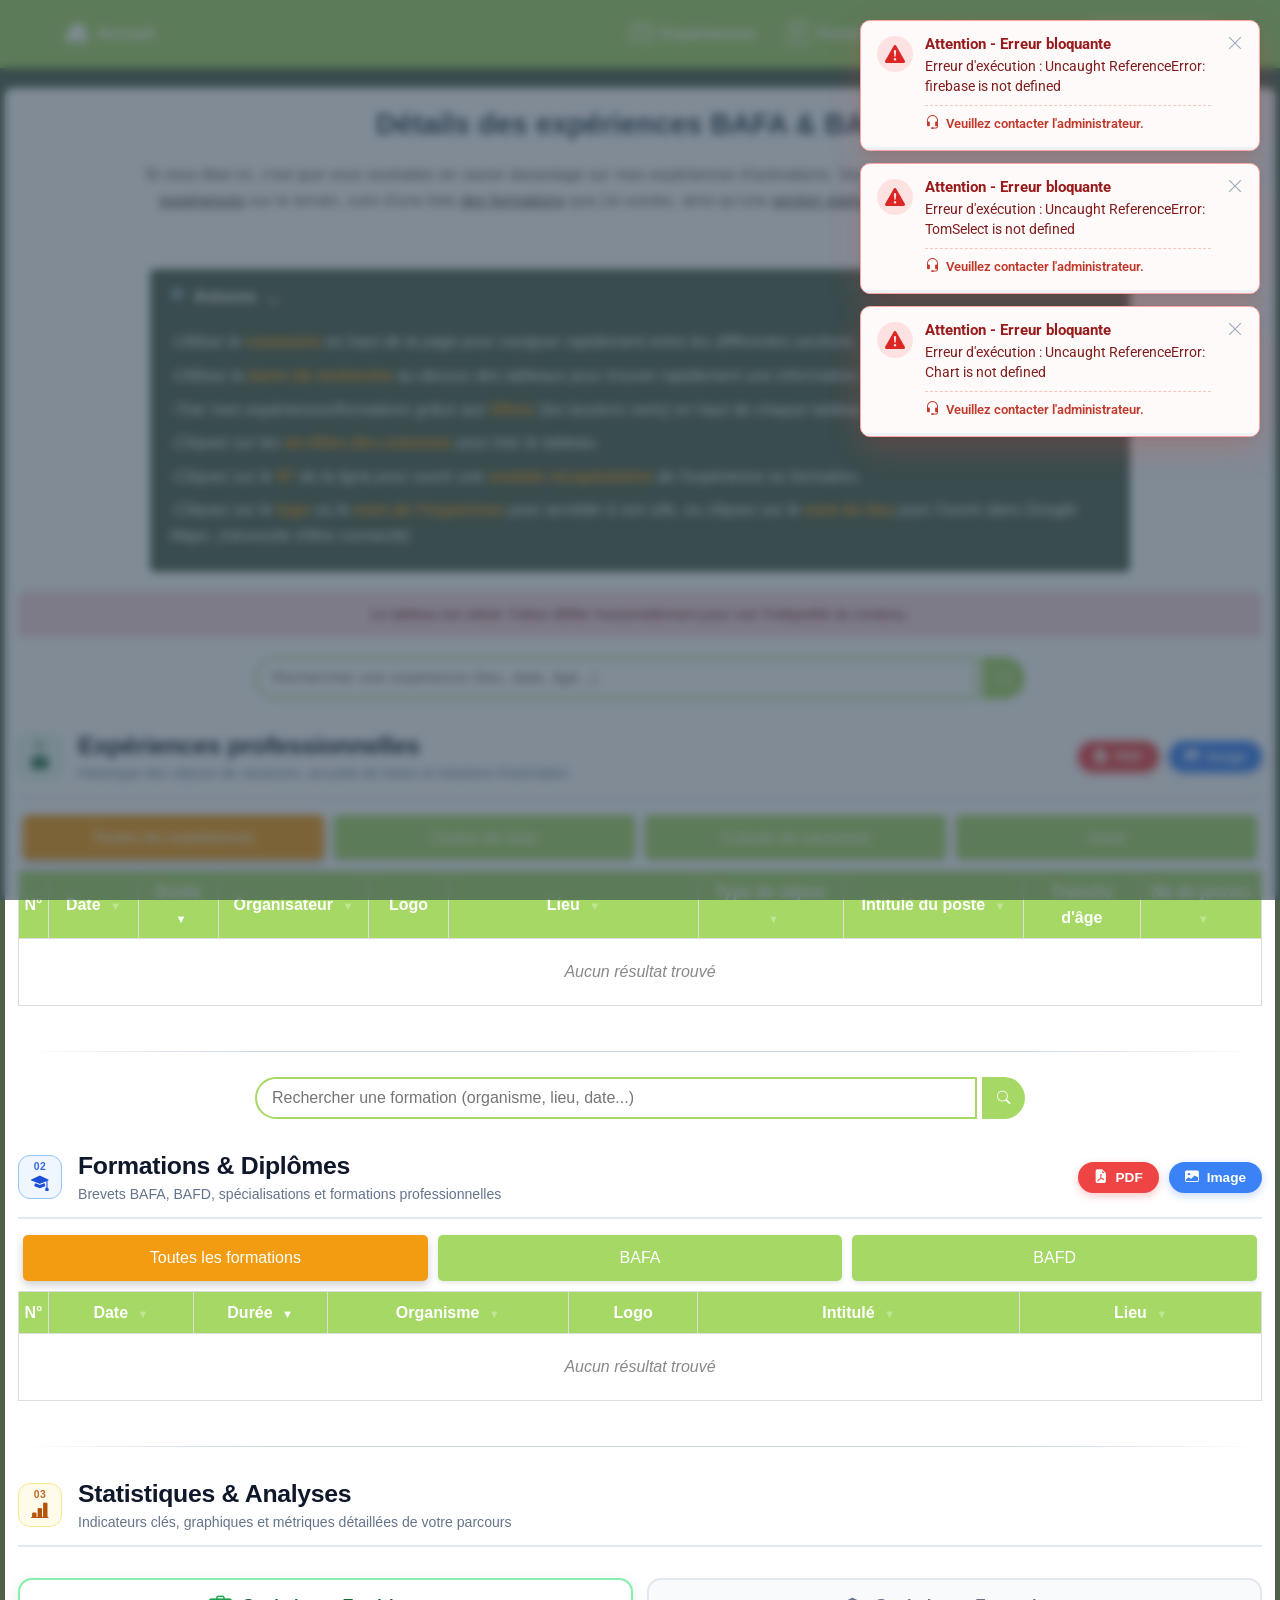
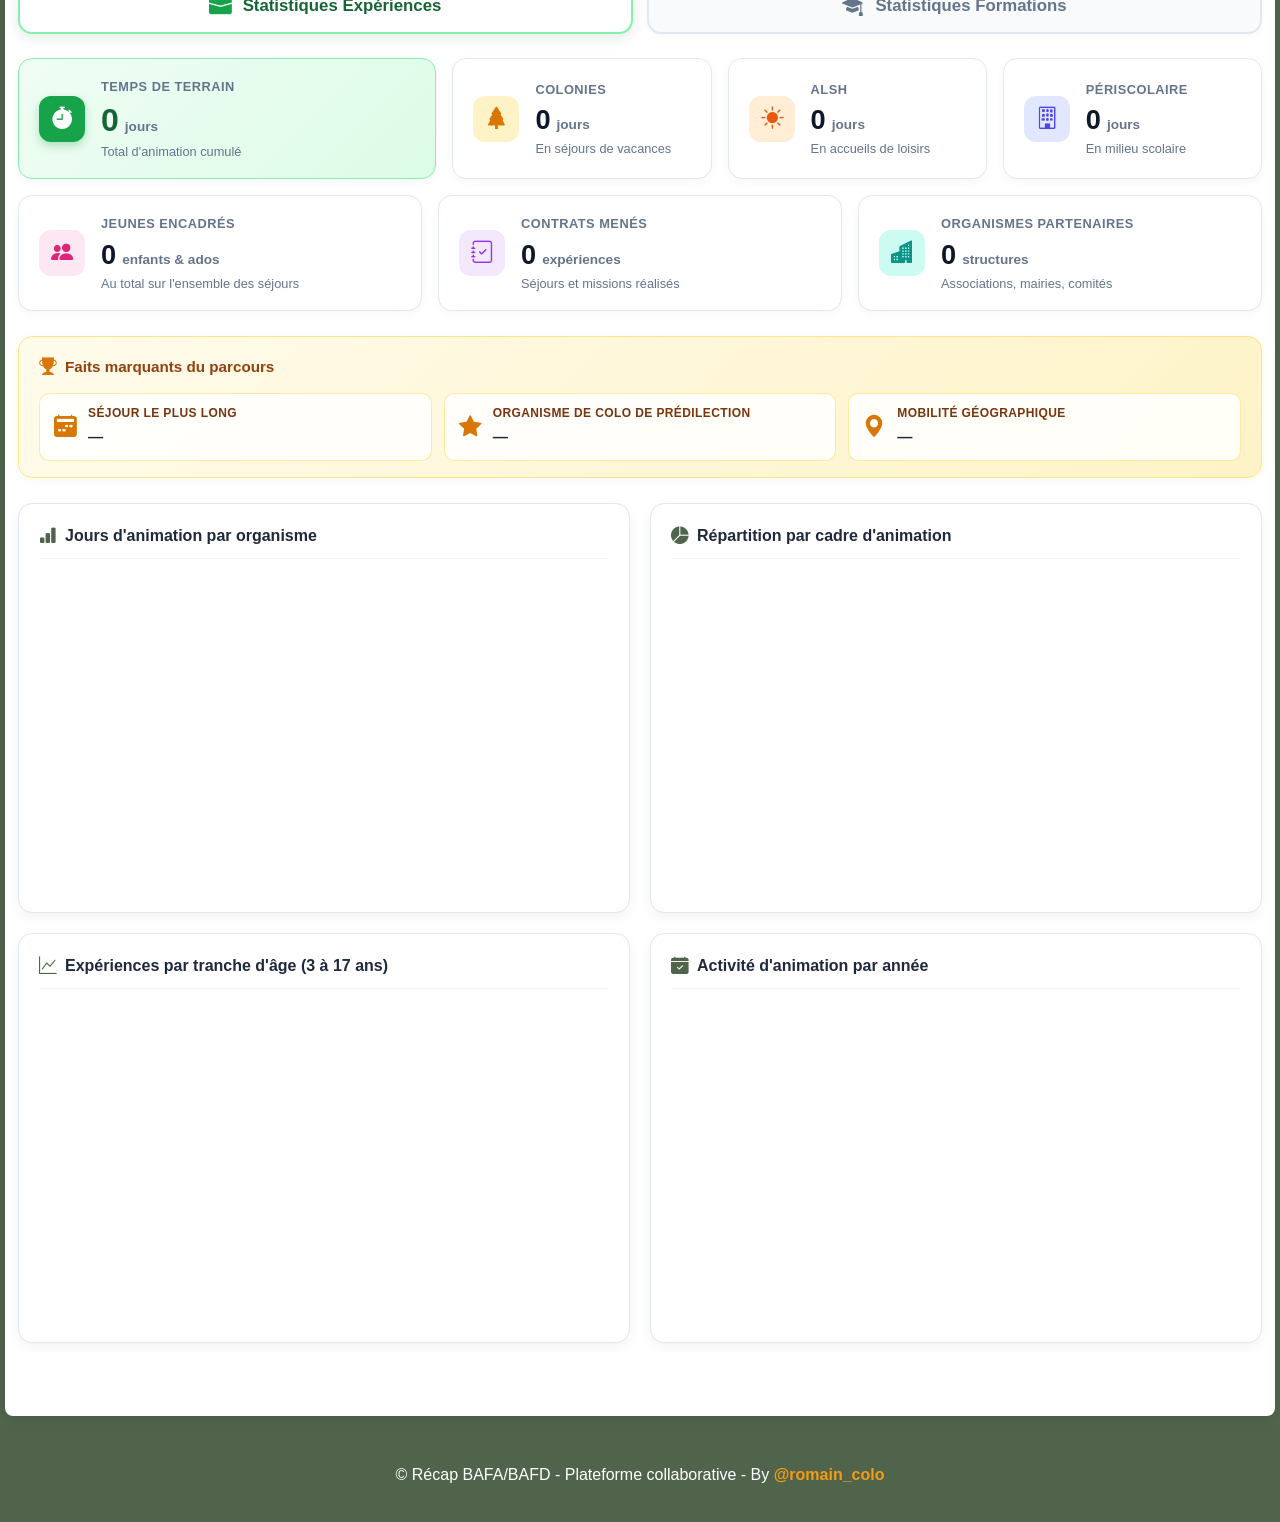
==== commit b9a09bde: "modifier label stat" ====
--- a/dashboard.html
+++ b/dashboard.html
@@ -5,6 +5,7 @@
     <meta charset="UTF-8">
     <meta name="viewport" content="width=device-width, initial-scale=1.0">
     <title>Mon Parcours d'Animateur - Récap BAFA & BAFD</title>
+    <meta name="robots" content="noindex, follow">
     <meta name="description"
         content="Découvrez mon parcours complet d'animateur et directeur BAFA/BAFD : expériences en colo, ALSH et formations.">
 
@@ -392,7 +393,7 @@
                                     <i class="bi bi-tree-fill"></i>
                                 </div>
                                 <div class="stats-kpi-content">
-                                    <div class="stats-kpi-label">Colonies de vacances</div>
+                                    <div class="stats-kpi-label">Colonies</div>
                                     <div class="stats-kpi-val"><span id="total-days-colo">0</span> <span class="stats-kpi-unit">jours</span></div>
                                     <div class="stats-kpi-desc" id="colo-percent-label">En séjours de vacances</div>
                                 </div>
@@ -404,7 +405,7 @@
                                     <i class="bi bi-sun-fill"></i>
                                 </div>
                                 <div class="stats-kpi-content">
-                                    <div class="stats-kpi-label">Centres de loisirs (ALSH)</div>
+                                    <div class="stats-kpi-label">ALSH</div>
                                     <div class="stats-kpi-val"><span id="total-days-alsh">0</span> <span class="stats-kpi-unit">jours</span></div>
                                     <div class="stats-kpi-desc" id="alsh-percent-label">En accueils de loisirs</div>
                                 </div>
@@ -908,7 +909,12 @@
 
                 <div class="form-group">
                     <div style="display: flex; justify-content: space-between; align-items: center;">
-                        <label style="margin: 0;">Répertoire Google Drive</label>
+                        <label style="margin: 0; display: inline-flex; align-items: center; gap: 6px;">
+                            Répertoire Google Drive
+                            <span style="font-size: 0.7rem; font-weight: 600; color: #0284c7; background: #e0f2fe; padding: 1px 7px; border-radius: 10px;">
+                                <i class="bi bi-shield-lock-fill"></i> Privé
+                            </span>
+                        </label>
                         <a href="#" onclick="toggleDriveExplanation(event, 'exp')"
                             style="font-size: 0.7rem; color: #999; text-decoration: underline; font-weight: normal; font-style: italic;">
                             Pourquoi cette question ?
@@ -934,7 +940,8 @@
                                         border-right: 8px solid transparent; 
                                         border-bottom: 8px solid #a6d866;"></div>
                             <p style="margin: 0; line-height: 1.5;">
-                                Si vous avez regroupé des documents ou photos du séjour dans un dossier Drive, vous pouvez mettre le lien ici. L'accessibilité se fait selon les critères que vous avez définis directement dans votre Google Drive.
+                                Si vous avez regroupé des documents ou photos du séjour dans un dossier Drive, vous pouvez mettre le lien ici.<br>
+                                <strong><i class="bi bi-shield-lock-fill"></i> Confidentialité :</strong> Ce lien est strictement <strong>privé</strong>. Il n'apparaît dans la modale de détail que si vous êtes connecté sur votre propre page. Si un visiteur consulte votre page, ce champ est automatiquement masqué. L'accès effectif aux fichiers dépendra par ailleurs des droits de partage configurés dans votre Google Drive.
                             </p>
                         </div>
                     </div>
@@ -1016,6 +1023,72 @@
                             <option value="Sans Frontières">Sans Frontières</option>
                             <option value="SILC">SILC</option>
                             <option value="Visas Loisirs">Visas Loisirs</option>
+                            <option value="Action Séjours">Action Séjours</option>
+                            <option value="ADAPEI Vacances (Réseau Adapei)">ADAPEI Vacances (Réseau Adapei)</option>
+                            <option value="ADEF Résidences Vacances">ADEF Résidences Vacances</option>
+                            <option value="Aludeo">Aludeo</option>
+                            <option value="American Village">American Village</option>
+                            <option value="ANCAV-TT (Tourisme et Travail)">ANCAV-TT (Tourisme et Travail)</option>
+                            <option value="Anglais In France">Anglais In France</option>
+                            <option value="EPAF">EPAF</option>
+                            <option value="APAJH">APAJH</option>
+                            <option value="APAS-BTP">APAS-BTP</option>
+                            <option value="APF Évasion (Handicap)">APF Évasion (Handicap)</option>
+                            <option value="AROEVEN (Fédération Nationale)">AROEVEN (Fédération Nationale)</option>
+                            <option value="Artistes en Essor">Artistes en Essor</option>
+                            <option value="ARVEL">ARVEL</option>
+                            <option value="Association Les Fauvettes">Association Les Fauvettes</option>
+                            <option value="Association OVAL">Association OVAL</option>
+                            <option value="ATC Routes du Monde">ATC Routes du Monde</option>
+                            <option value="Aventures Vacances Énergie (AVE)">Aventures Vacances Énergie (AVE)</option>
+                            <option value="BTP Vacances (Groupe PRO BTP)">BTP Vacances (Groupe PRO BTP)</option>
+                            <option value="Cap Océan">Cap Océan</option>
+                            <option value="CCAS (Énergie - EDF/Engie)">CCAS (Énergie - EDF/Engie)</option>
+                            <option value="CCGPF (Comité Central Groupe Public Ferroviaire)">CCGPF (Comité Central Groupe Public Ferroviaire)</option>
+                            <option value="CEI (Centre d'Échanges Internationaux)">CEI (Centre d'Échanges Internationaux)</option>
+                            <option value="Centre de Vacances de la Martière">Centre de Vacances de la Martière</option>
+                            <option value="Centre Les Vents Salés">Centre Les Vents Salés</option>
+                            <option value="Centre Musicalta">Centre Musicalta</option>
+                            <option value="CESL">CESL</option>
+                            <option value="CEV Vacances (Club Enfants et Vacances)">CEV Vacances (Club Enfants et Vacances)</option>
+                            <option value="CLC (Club Langues et Civilisations)">CLC (Club Langues et Civilisations)</option>
+                            <option value="CSE Central Banque de France">CSE Central Banque de France</option>
+                            <option value="CSE RATP (CRE RATP)">CSE RATP (CRE RATP)</option>
+                            <option value="EF Séjours Linguistiques">EF Séjours Linguistiques</option>
+                            <option value="Eole Loisirs">Eole Loisirs</option>
+                            <option value="Familles Rurales">Familles Rurales</option>
+                            <option value="FFCAM (Club Alpin Français - Jeunes)">FFCAM (Club Alpin Français - Jeunes)</option>
+                            <option value="Igesa (Armées)">Igesa (Armées)</option>
+                            <option value="JPA (La Jeunesse au Plein Air)">JPA (La Jeunesse au Plein Air)</option>
+                            <option value="Label Evasion">Label Evasion</option>
+                            <option value="LCV (Loisirs Culture Vacances Adaptées)">LCV (Loisirs Culture Vacances Adaptées)</option>
+                            <option value="LEC (Loisirs Culturels à l'Étranger)">LEC (Loisirs Culturels à l'Étranger)</option>
+                            <option value="Les Glénans">Les Glénans</option>
+                            <option value="Les PEP (Fédération Générale)">Les PEP (Fédération Générale)</option>
+                            <option value="Les Petits Débrouillards">Les Petits Débrouillards</option>
+                            <option value="Ligue de l'Enseignement (Vacances pour tous)">Ligue de l'Enseignement (Vacances pour tous)</option>
+                            <option value="Loisirs Pluriel">Loisirs Pluriel</option>
+                            <option value="Loisirs Provence Méditerranée (LPM)">Loisirs Provence Méditerranée (LPM)</option>
+                            <option value="MRJC (Mouvement Rural de Jeunesse Chrétienne)">MRJC (Mouvement Rural de Jeunesse Chrétienne)</option>
+                            <option value="Nature Pour Tous">Nature Pour Tous</option>
+                            <option value="Neige et Soleil">Neige et Soleil</option>
+                            <option value="Nomade Aventure">Nomade Aventure</option>
+                            <option value="Odynéo">Odynéo</option>
+                            <option value="OUL">OUL</option>
+                            <option value="Pionniers de France">Pionniers de France</option>
+                            <option value="Planète Aventures">Planète Aventures</option>
+                            <option value="Planète Sciences">Planète Sciences</option>
+                            <option value="Secours Populaire Français">Secours Populaire Français</option>
+                            <option value="STAJ">STAJ</option>
+                            <option value="Supernova">Supernova</option>
+                            <option value="Tootazimut">Tootazimut</option>
+                            <option value="Vacances Évasion">Vacances Évasion</option>
+                            <option value="Veni Vidi Ludi">Veni Vidi Ludi</option>
+                            <option value="Verdié Hello">Verdié Hello</option>
+                            <option value="VIVA (Vacances et Loisirs)">VIVA (Vacances et Loisirs)</option>
+                            <option value="VIVAC'S">VIVAC'S</option>
+                            <option value="Vitacolo">Vitacolo</option>
+                            <option value="VVL (Vacances Voyages Loisirs)">VVL (Vacances Voyages Loisirs)</option>
                             <optgroup label="Fédération du scoutisme français (FSF)">
                                 <option value="Guides et scouts de France (SGDF)">Guides et scouts de France (SGDF)</option>
                                 <option value="Éclaireuses et éclaireurs de France (EEDF)">Éclaireuses et éclaireurs de France (EEDF)</option>
@@ -1326,7 +1399,12 @@
 
                 <div class="form-group">
                     <div style="display: flex; justify-content: space-between; align-items: center;">
-                        <label style="margin: 0;">Répertoire Google Drive</label>
+                        <label style="margin: 0; display: inline-flex; align-items: center; gap: 6px;">
+                            Répertoire Google Drive
+                            <span style="font-size: 0.7rem; font-weight: 600; color: #0284c7; background: #e0f2fe; padding: 1px 7px; border-radius: 10px;">
+                                <i class="bi bi-shield-lock-fill"></i> Privé
+                            </span>
+                        </label>
                         <a href="#" onclick="toggleDriveExplanation(event, 'form')"
                            style="font-size: 0.7rem; color: #999; text-decoration: underline; font-weight: normal; font-style: italic;">
                             Pourquoi cette question ?
@@ -1352,7 +1430,8 @@
                                         border-right: 8px solid transparent;
                                         border-bottom: 8px solid #a6d866;"></div>
                             <p style="margin: 0; line-height: 1.5;">
-                                Si vous avez regroupé des cours ou documents de formation dans un dossier Drive, vous pouvez mettre le lien ici. L'accessibilité se fait selon les critères que vous avez définis directement dans votre Google Drive.
+                                Si vous avez regroupé des cours ou documents de formation dans un dossier Drive, vous pouvez mettre le lien ici.<br>
+                                <strong><i class="bi bi-shield-lock-fill"></i> Confidentialité :</strong> Ce lien est strictement <strong>privé</strong>. Il n'apparaît dans la modale de détail que si vous êtes connecté sur votre propre page. Si un visiteur consulte votre page, ce champ est automatiquement masqué. L'accès effectif aux fichiers dépendra par ailleurs des droits de partage configurés dans votre Google Drive.
                             </p>
                         </div>
                     </div>
@@ -1400,7 +1479,7 @@
                             onchange="if(typeof toggleFormationOrganizerCustom === 'function') toggleFormationOrganizerCustom()">
                             <option value="">-- Sélectionner --</option>
                             <option value="UCPA">UCPA</option>
-                            <option value="Afocal">Afocal</option>
+                            <option value="AFOCAL">AFOCAL</option>
                             <option value="FFSS">FFSS</option>
                             <option value="SNU">SNU</option>
                             <option value="CGCV">CGCV</option>
@@ -1412,6 +1491,23 @@
                             <option value="Cemea">Cemea</option>
                             <option value="ALEF">ALEF</option>
                             <option value="IFAC">IFAC</option>
+                            <option value="3MTKD Formation">3MTKD Formation</option>
+                            <option value="EPAF">EPAF</option>
+                            <option value="AROEVEN (Fédération Nationale)">AROEVEN (Fédération Nationale)</option>
+                            <option value="CESL">CESL</option>
+                            <option value="CFAG (Centre de Formation d'Animateurs et de Gestionnaires)">CFAG (Centre de Formation d'Animateurs et de Gestionnaires)</option>
+                            <option value="Familles Rurales">Familles Rurales</option>
+                            <option value="Les PEP (Fédération Générale)">Les PEP (Fédération Générale)</option>
+                            <option value="Ligue de l'Enseignement (Vacances pour tous)">Ligue de l'Enseignement (Vacances pour tous)</option>
+                            <option value="Loisirs Provence Méditerranée (LPM)">Loisirs Provence Méditerranée (LPM)</option>
+                            <option value="MRJC (Mouvement Rural de Jeunesse Chrétienne)">MRJC (Mouvement Rural de Jeunesse Chrétienne)</option>
+                            <option value="Neige et Soleil">Neige et Soleil</option>
+                            <option value="OFAC">OFAC</option>
+                            <option value="Pionniers de France">Pionniers de France</option>
+                            <option value="Planète Sciences">Planète Sciences</option>
+                            <option value="STAJ">STAJ</option>
+                            <option value="Vitacolo">Vitacolo</option>
+                            <option value="VVL (Vacances Voyages Loisirs)">VVL (Vacances Voyages Loisirs)</option>
                             <option value="Autre">Autre (préciser)</option>
                         </select>
                         <input type="text" id="form-organism-dept" placeholder="Dép."
